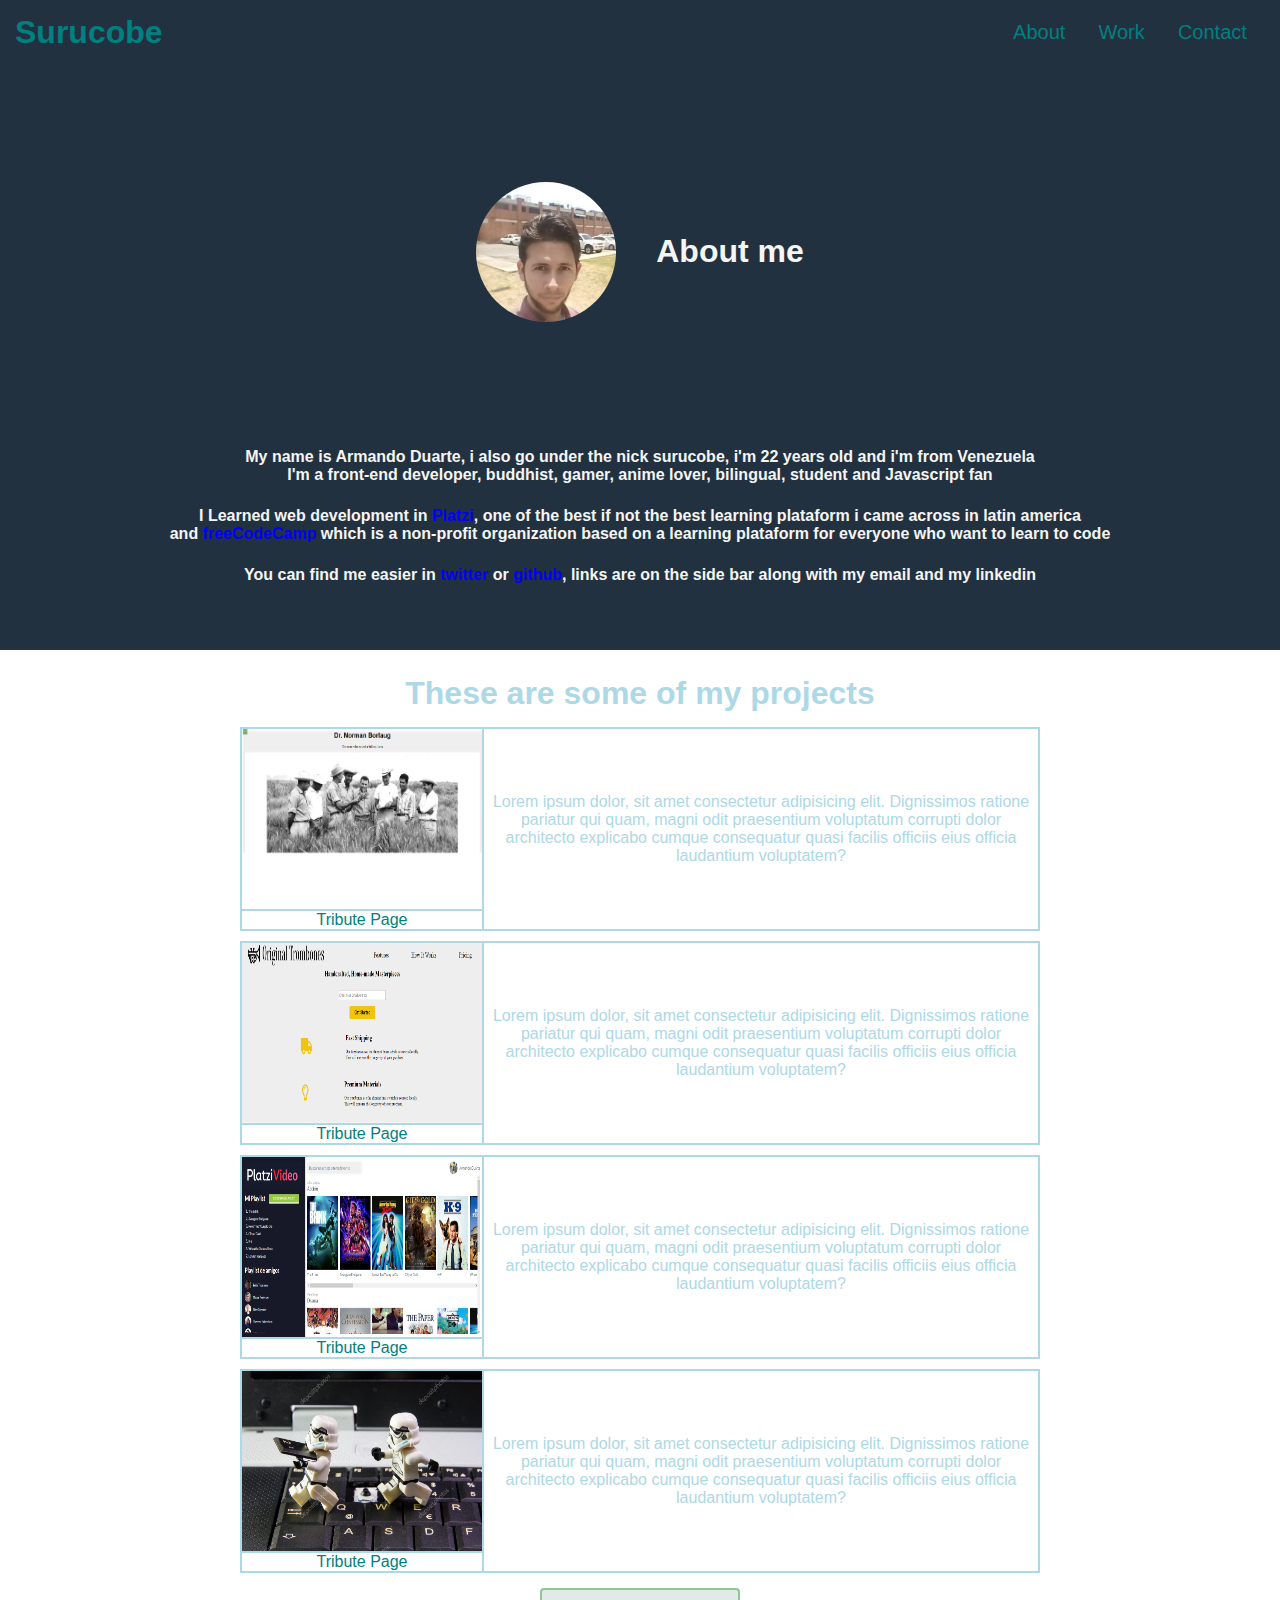
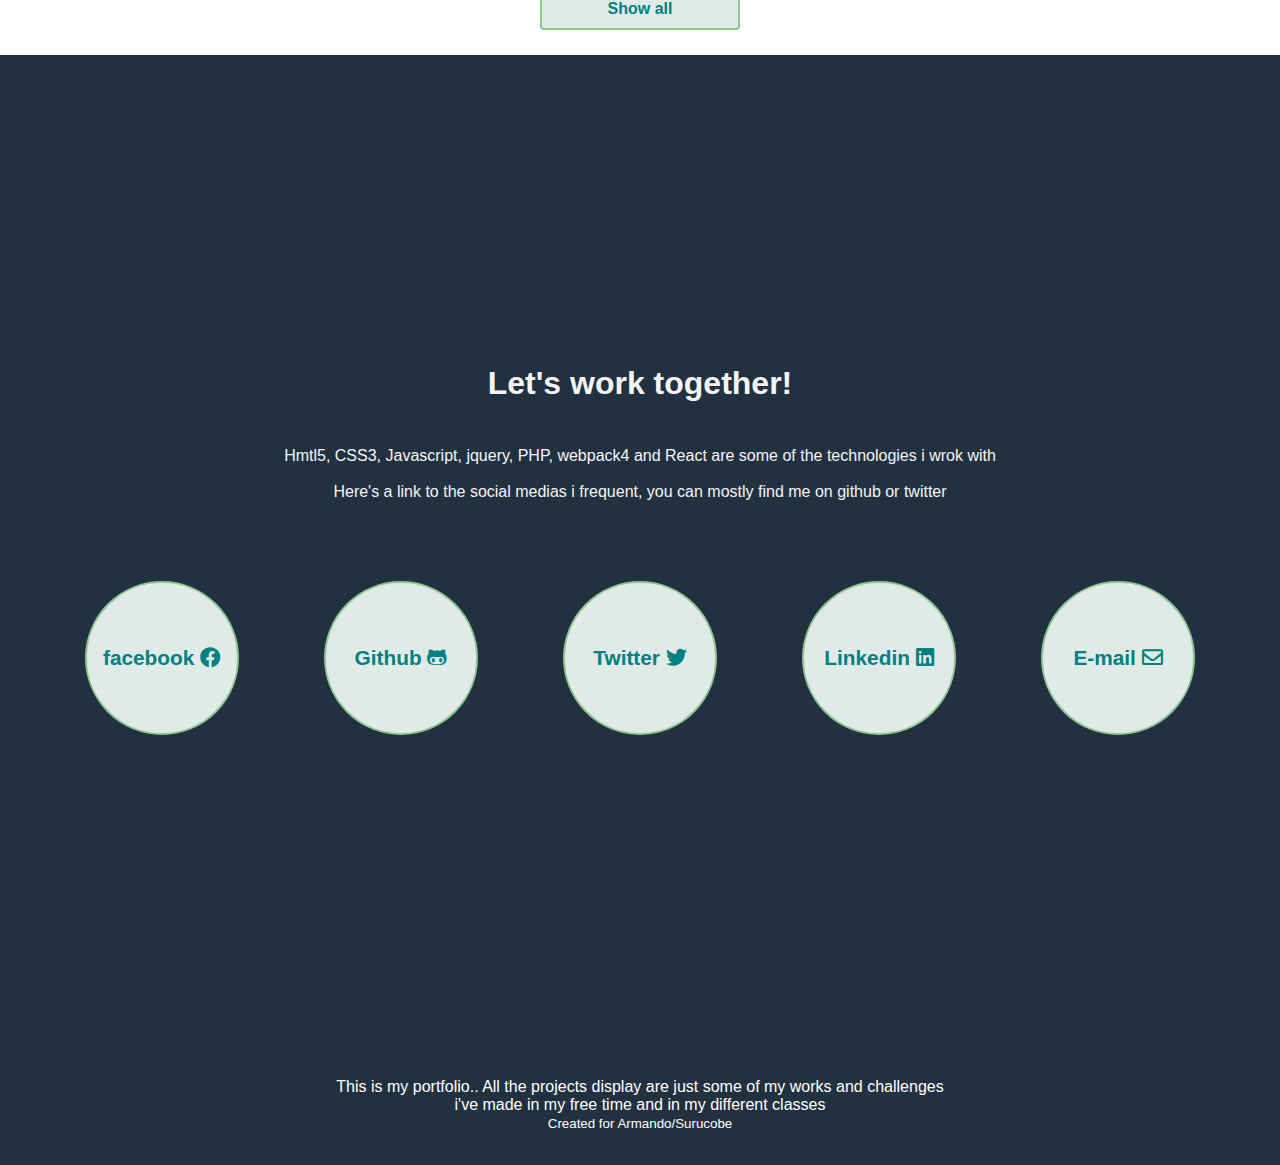
==== portfolio/index.html @ f514d103 "new changes" ====
<!DOCTYPE html>
<html lang="en">
<head>
  <meta charset="UTF-8">
  <link rel="icon" href="./pc.png">
  <meta name="viewport" content="width=device-width, initial-scale=1.0">
  <title>Surucobe Portfolio</title>
  <link rel="stylesheet" href="https://cdnjs.cloudflare.com/ajax/libs/font-awesome/5.11.2/css/all.min.css">
  <link rel="stylesheet" href="portfolio.css">
</head>
<body>
  <nav class="navbar">
    <h1 id="logo">Surucobe</h1>
    <ul>
      <a href="#welcome-section">
        <li>About</li>
      </a>
      <a href="#projects">
        <li>Work</li>
      </a>
      <a href="#profile">
        <li>Contact</li>
      </a>
    </ul>
  </nav>
  <section id="welcome-section" class="uno">
    <div class="absolute-container"></div>
      <div class="welcome-section_div">
        <img src="./foto.jpg" class="profile" alt="me">
        <h1>About me</h1>
      </div>
      <div>
        <p>
          My name is Armando Duarte, i also go under the nick surucobe, i'm 22 years old and i'm from Venezuela <br>
          I'm a front-end developer, buddhist, gamer, anime lover, bilingual, student and Javascript fan <br><br>
        </p>
        <p>
          I Learned web development in <a href="https://platzi.com/@Surucobe/" target="_blank">Platzi</a>, one of the best if
          not the best learning plataform i came across in latin america
          <br> and <a href="https://www.freecodecamp.org/surucobe">freeCodeCamp</a> which is a non-profit organization based on a
          learning plataform for everyone who want to learn to code<br><br>
        </p>
        <p>
          You can find me easier in <a href="https://twitter.com/Surucobe" target="_blank">twitter</a> or <a
            href="https://github.com/Surucobe">github</a>, links are on the side bar along with my email and my linkedin
        </p>
      </div>
    </div>
  </section>
  <section id="projects" class="dos">
    <div class="gallery-container">
      <h1>These are some of my projects</h1>
      <div class="project-gallery">
        <div class="project-tile">
          <a class="project-link" href="https://codepen.io/surucobe/full/NeMxQx" target="_blank">
            <img src="./tribute_page.png" class="project-pic">
            <div class="p-title">Tribute Page</div>          
          </img>
          </a>
          <div class="project-description">
            Lorem ipsum dolor, sit amet consectetur adipisicing elit. Dignissimos ratione pariatur qui quam, magni odit praesentium voluptatum corrupti dolor architecto explicabo cumque consequatur quasi facilis officiis eius officia laudantium voluptatem?
          </div>
        </div>
        <div class="project-tile">
          <a class="project-link" href="https://codepen.io/surucobe/full/OrMmyB" target="_blank">
            <img src="./landing.png" class="project-pic">
            <div class="p-title">Tribute Page</div>          
          </img>
          </a>
          <div class="project-description">
            Lorem ipsum dolor, sit amet consectetur adipisicing elit. Dignissimos ratione pariatur qui quam, magni odit praesentium voluptatum corrupti dolor architecto explicabo cumque consequatur quasi facilis officiis eius officia laudantium voluptatem?
          </div>
        </div>
        <div class="project-tile">
          <a class="project-link" href="https://codepen.io/surucobe/full/NeMxQx" target="_blank">
            <img src="./movie_page.png" class="project-pic">
            <div class="p-title">Tribute Page</div>          
          </img>
          </a>
          <div class="project-description">
            Lorem ipsum dolor, sit amet consectetur adipisicing elit. Dignissimos ratione pariatur qui quam, magni odit praesentium voluptatum corrupti dolor architecto explicabo cumque consequatur quasi facilis officiis eius officia laudantium voluptatem?
          </div>
        </div>
        <div class="project-tile">
          <a class="project-link" href="https://codepen.io/surucobe/full/NeMxQx" target="_blank">
            <img src="./stormtrooper.jpg" class="project-pic">
            <div class="p-title">Tribute Page</div>          
          </img>
          </a>
          <div class="project-description">
            Lorem ipsum dolor, sit amet consectetur adipisicing elit. Dignissimos ratione pariatur qui quam, magni odit praesentium voluptatum corrupti dolor architecto explicabo cumque consequatur quasi facilis officiis eius officia laudantium voluptatem?
          </div>
        </div>
      </div>
      <div class="button-container">
        <button class="button">
          <a href="https://codepen.io/dashboard/" target="_blank">
            Show all
          </a>
        </button>
      </div>
    </div>
  </section>
  <section id="profile" class="tres">
    <div class="absolute-container">
      <div class="tres-info">
        <h1>Let's work together!</h1>
        <p>
          Hmtl5, CSS3, Javascript, jquery, PHP, webpack4 and React are some of the technologies i wrok with<br><br>
          Here's a link to the social medias i frequent, you can mostly find me on github or twitter
        </p>
      </div>
      <div class="media_container">
        <a class="circle" href="https://www.facebook.com/armando.duarte.1401" target="_blank">
          facebook
          <i class="fab fa-facebook"></i>
        </a>
        <a class="circle" href="https://github.com" target="_blank">
        Github
        <i class="fab fa-github-alt"></i>
        </a>
        <a class="circle" href="https://twitter.com/Surucobe" target="_blank">
        Twitter
        <i class="fab fa-twitter"></i>
        </a>
        <a class="circle" href="https://www.linkedin.com/in/armando-duarte-140338160/" target="_blank">
        Linkedin
        <i class="fab fa-linkedin"></i>
        </a>
        <a class="circle" href="" target="_blank">
          E-mail
          <i class="far fa-envelope"></i>
        </a>
      </div>
    </div>
  </section>
  <footer class="foot">
    <p>This is my portfolio.. All the projects display are just some of my works and challenges<br>
      i've made in my free time and in my different classes<br>
      <small>Created for Armando/Surucobe</small></p>
  </footer>
</body>
<script src="./index.js"></script>
</html>
---- portfolio/portfolio.css ----
body{
  text-align: center;
  font-family: 'Open Sans', sans-serif;
}
*{
  margin: 0;
  padding: 0;
  scroll-behavior: smooth;
}

.absolute-container{
  height: auto;
}

.uno{
  background-color: #22313F;
  font-family: 'Open Sans', sans-serif;
  height: 650px;
  display: grid;
  align-items: center;
  color: whitesmoke;
}
.uno p{
  margin: 5px;
  font-weight: bold;
}
.uno a{
  text-decoration: none;
  color: blue;
}
.welcome-section_div{
  text-align: left;
  display: flex;
  align-items: center;
  justify-content: center;
}
.profile{
  width: 140px;
  height: 140px;
  border-radius: 50%;
  margin-right: 40px;
  object-fit: cover;
}
.welcome-section_div h1{
  /* color: #90C695; */
  color: whitesmoke;
}

.dos{
  height: auto;
  color: 	#ADD8E6;
  display: flex;
  justify-content: center;
}
.dos a{
  text-decoration: none;
  color: #008080;
}
.project-gallery{
  height: auto;
  display: grid;
  grid-row-gap: 10px;
}
.project-description{
  display: flex;
  align-items: center;
}
.gallery-container{
  width: 800px;
  display: grid;
  grid-row-gap: 15px;
  margin: 25px 0;
}
.button-container{
  display: flex;
  justify-content: center;
}
.button{
  width: 200px;
  height: 42px;
  font-size: 1em;
  border-radius: 4px;
  border: 2px solid #90C695;
  background: #e0ebe8;
  color: #008080;
  cursor: pointer;
  display: block;
  font-weight: bold;
}
.project-tile{
  border: 2px solid lightblue;
  display: flex;
  overflow: hidden;
}
.project-pic{
  width: 240px;
  height: 180px;
  border-bottom: 2px solid lightblue;
  border-right: 2px solid lightblue;
}
.p-title{
  width: 240px;
  border-right: 2px solid lightblue;
}
.project-link{
  display: flex;
  flex-direction: column;
}

.tres{
  min-height: 110vh;
  background-color: #22313F;
  color: whitesmoke;
  display: grid;
  align-items: center;
  grid-template-columns: 1fr;
}
.tres-info{
  display: grid;
  align-items: center;
  grid-row-gap: 45px;
}
.media_container{
  margin-top: 80px;
  display: flex;
  justify-content: space-evenly;
  align-items: center;
}

.navbar{
  position:fixed;
  background-color: #22313F;
  display: flex;
  justify-content: space-between;
  align-items: center;
  width: 100%;
  height: 65px;
  top: 0;
  left: 0;
  font-size: 16px;
}
.navbar h1{
  color: #008080;
  margin-left: 15px;
}
.navbar ul{
  list-style: none;
  display: flex;
  justify-self: flex-end;
  justify-content: space-evenly;
  width: 300px;
  font-size: 20px;
}
.navbar a{
  color: #008080;
  text-decoration: none;
}

a:hover {
  color: green;
}
.circle{
  border: 2px solid #90C695;
  border-radius: 50%;
  width: 150px;
  height: 150px;
  line-height: 150px;
  font-size: 1.3em;
  font-weight: bold;
  background: #e0ebe8;
  color: #008080;
  text-decoration: none;
  position: relative;
}
.circle:hover{
  transform: scale(1.1);
  transition: 0.09s;
}
.circle:active{
  transform: scale(0.8);
  transition: 0.09s;
}

.foot{
  display: flex;
  align-items: center;
  justify-content: center;
  height: 120px;
  color: white;
  background: #22313F;
}
/* .project-pic{
  width: 100%;
  height: 80%;
} */
/* .p-title{
  font-weight: bold;
  padding: 5px;
  color: #008080;
} */

@media screen and (max-width: 1023px){

}

@media screen and (max-width: 767px){

}

@media screen and (max-width: 480px){
  .dos{
    height: auto;
  }
  .project-gallery{
    grid-row-gap: 15px;
  }
  .media_container{
    flex-wrap: wrap;
  }
}

@media screen and (max-width: 320px){

}
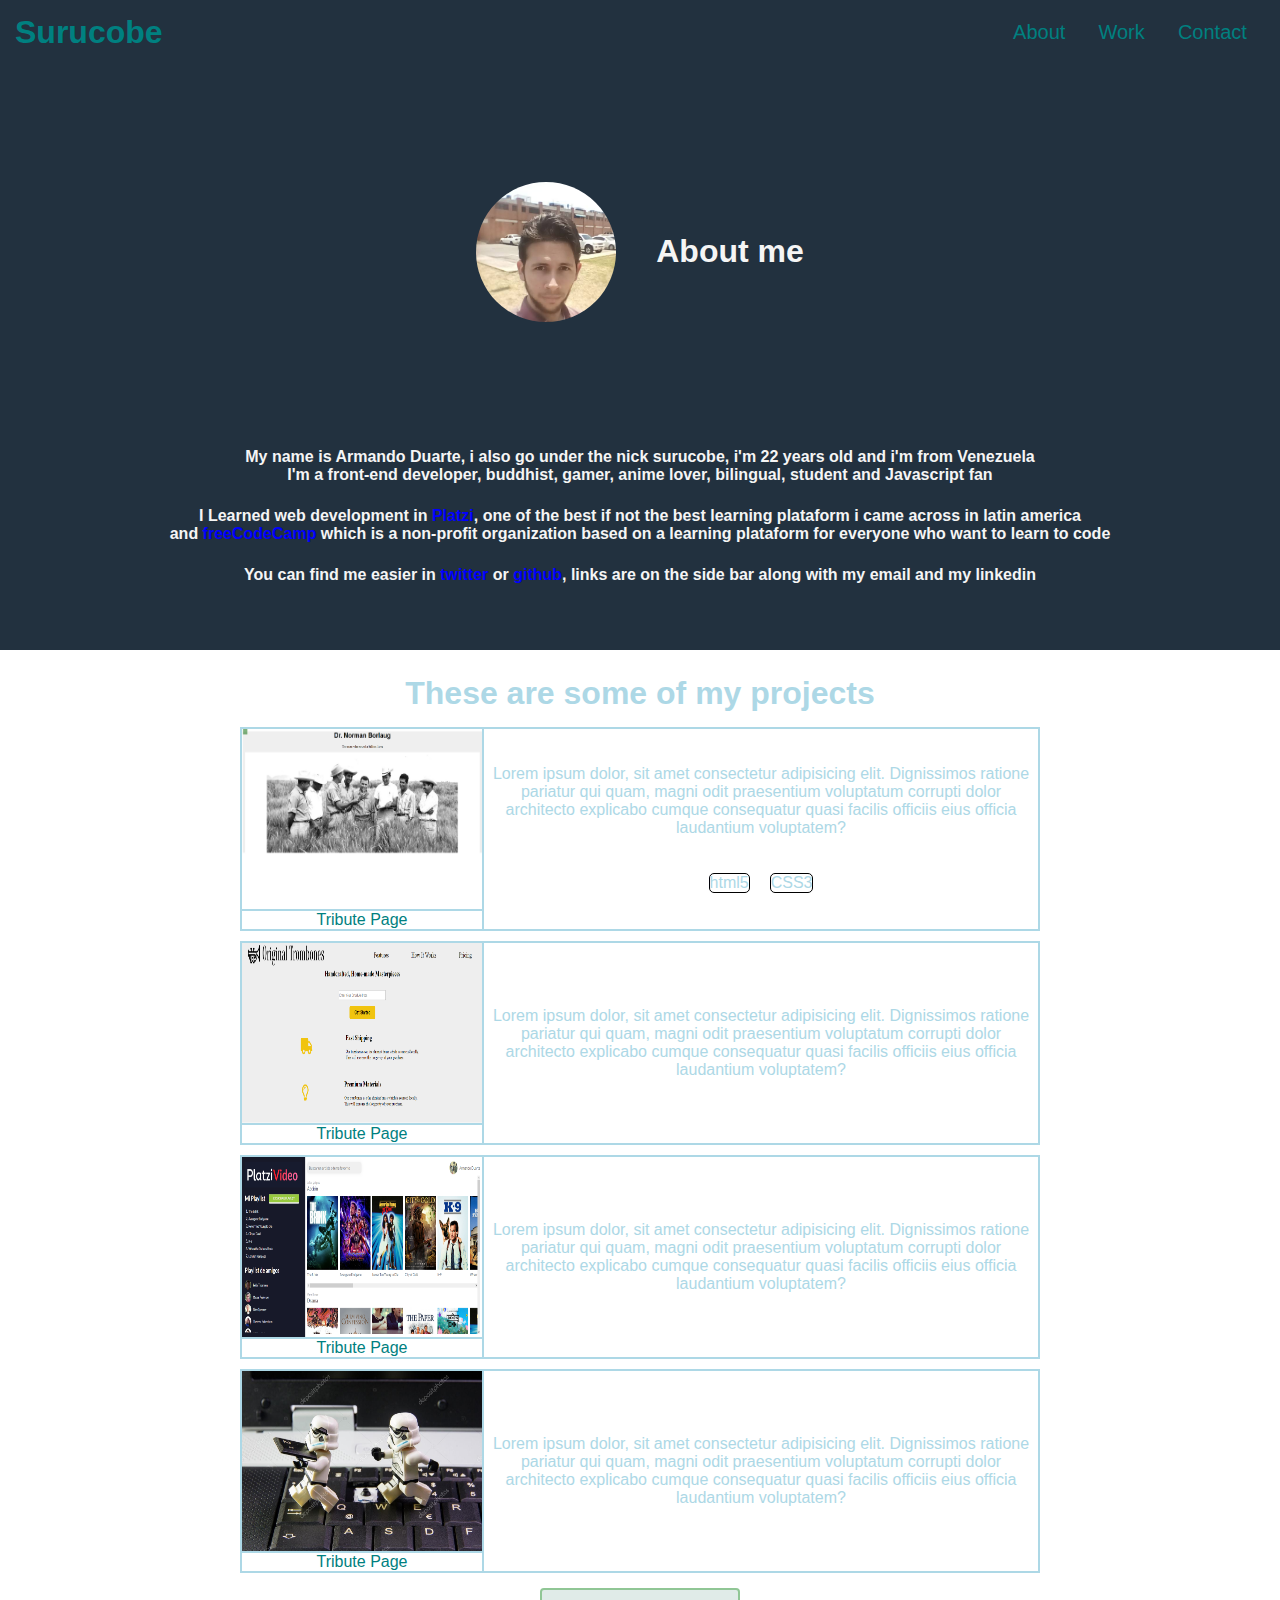
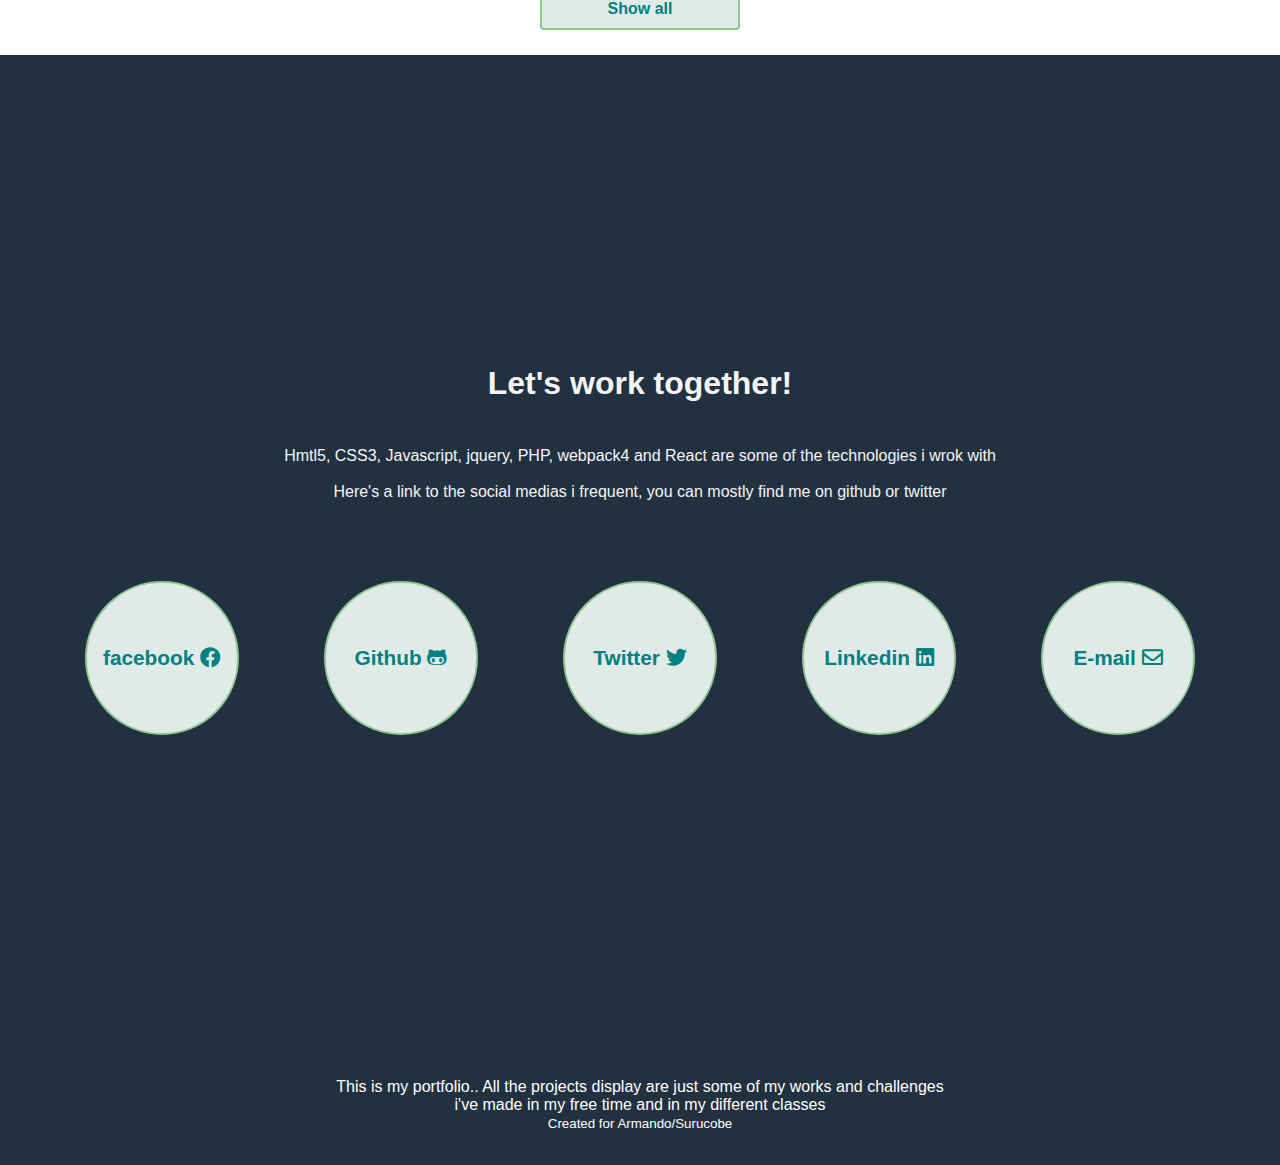
==== commit 3196d467: "move everything and started new things" ====
--- a/portfolio/index.html
+++ b/portfolio/index.html
@@ -26,7 +26,7 @@
   <section id="welcome-section" class="uno">
     <div class="absolute-container"></div>
       <div class="welcome-section_div">
-        <img src="./foto.jpg" class="profile" alt="me">
+        <img src="./images/foto.jpg" class="profile" alt="me">
         <h1>About me</h1>
       </div>
       <div>
@@ -53,17 +53,20 @@
       <div class="project-gallery">
         <div class="project-tile">
           <a class="project-link" href="https://codepen.io/surucobe/full/NeMxQx" target="_blank">
-            <img src="./tribute_page.png" class="project-pic">
+            <img src="./images/tribute_page.png" class="project-pic">
             <div class="p-title">Tribute Page</div>          
           </img>
           </a>
           <div class="project-description">
             Lorem ipsum dolor, sit amet consectetur adipisicing elit. Dignissimos ratione pariatur qui quam, magni odit praesentium voluptatum corrupti dolor architecto explicabo cumque consequatur quasi facilis officiis eius officia laudantium voluptatem?
+            <div class="project-description-techs">
+              <span>html5</span> <span>CSS3</span>
+            </div>
           </div>
         </div>
         <div class="project-tile">
           <a class="project-link" href="https://codepen.io/surucobe/full/OrMmyB" target="_blank">
-            <img src="./landing.png" class="project-pic">
+            <img src="./images/landing.png" class="project-pic">
             <div class="p-title">Tribute Page</div>          
           </img>
           </a>
@@ -73,7 +76,7 @@
         </div>
         <div class="project-tile">
           <a class="project-link" href="https://codepen.io/surucobe/full/NeMxQx" target="_blank">
-            <img src="./movie_page.png" class="project-pic">
+            <img src="./images/movie_page.png" class="project-pic">
             <div class="p-title">Tribute Page</div>          
           </img>
           </a>
@@ -83,7 +86,7 @@
         </div>
         <div class="project-tile">
           <a class="project-link" href="https://codepen.io/surucobe/full/NeMxQx" target="_blank">
-            <img src="./stormtrooper.jpg" class="project-pic">
+            <img src="./images/stormtrooper.jpg" class="project-pic">
             <div class="p-title">Tribute Page</div>          
           </img>
           </a>
--- a/portfolio/portfolio.css
+++ b/portfolio/portfolio.css
@@ -63,7 +63,17 @@
 }
 .project-description{
   display: flex;
-  align-items: center;
+  flex-direction: column;
+  justify-content: space-evenly;
+}
+.project-description-techs{
+  display: flex;
+  justify-content: center;
+}
+.project-description-techs span{
+  border: 1px solid black;
+  border-radius: 5px;
+  margin: 0 10px;
 }
 .gallery-container{
   width: 800px;
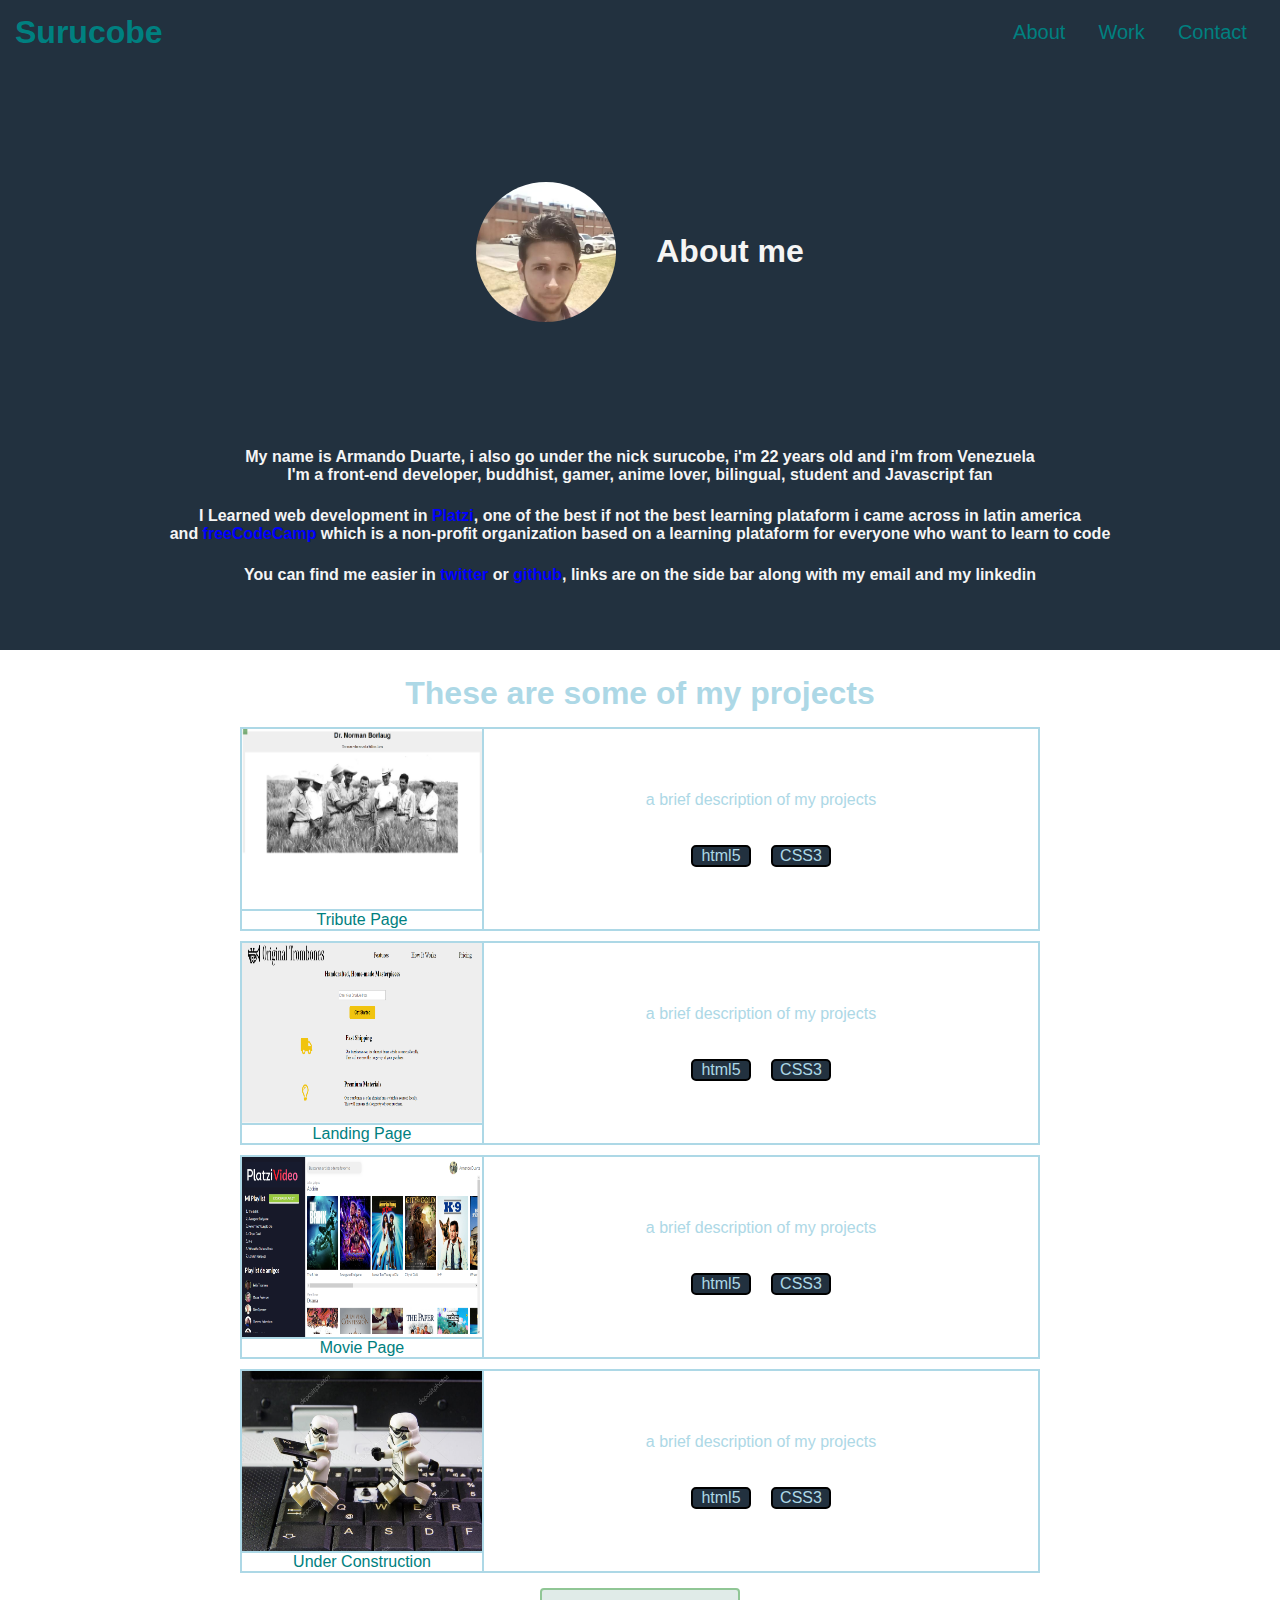
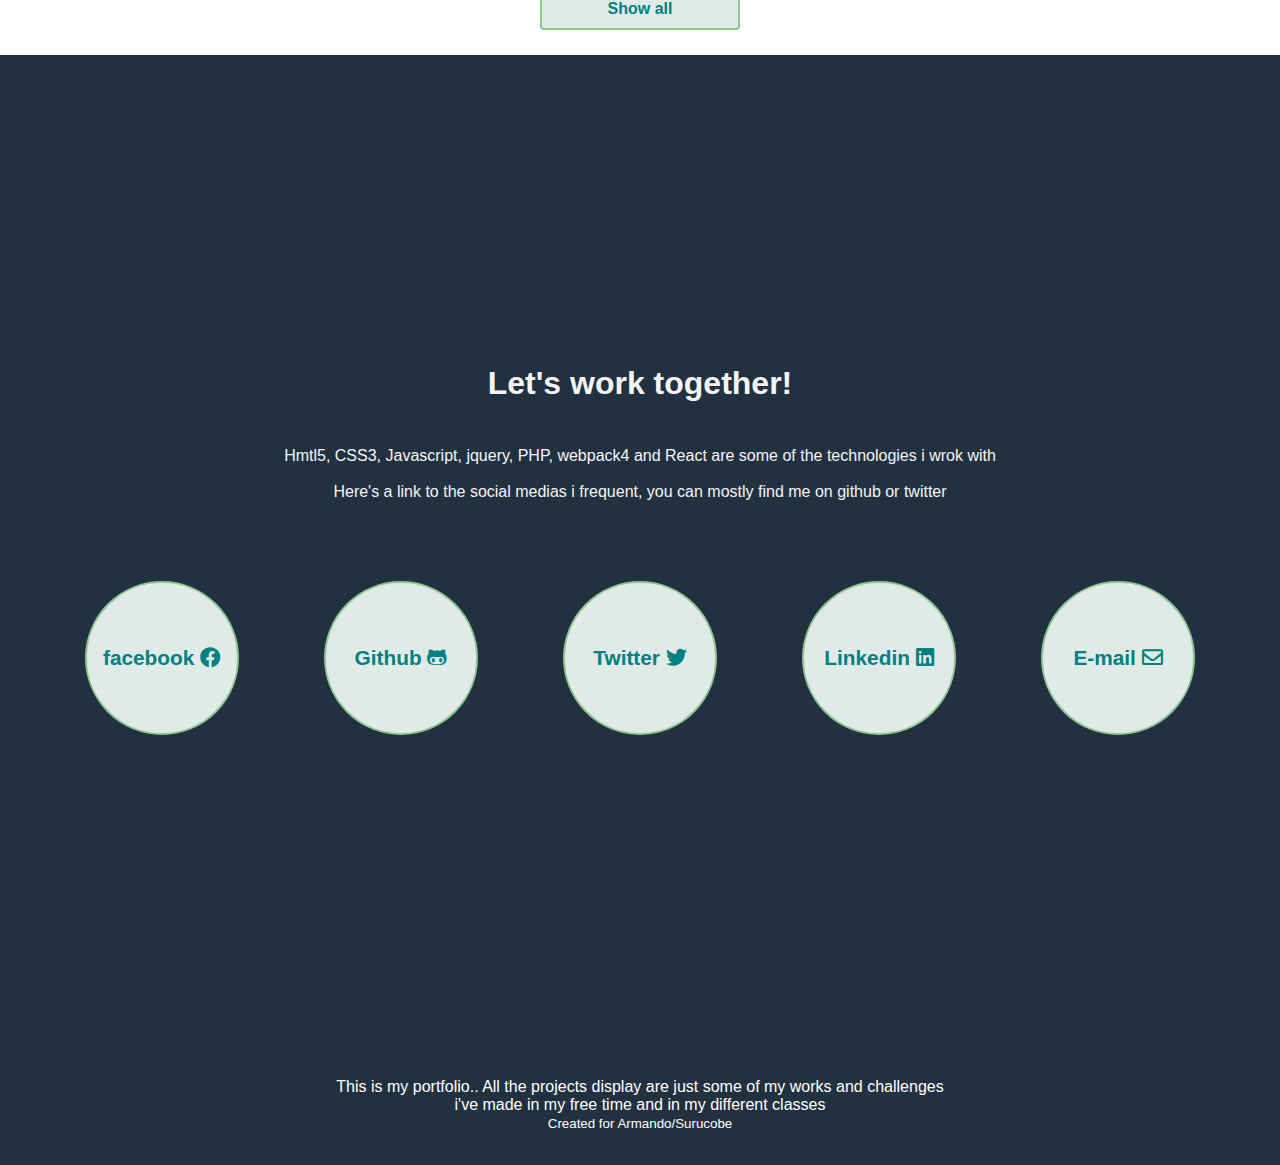
==== commit cd5d0ba1: "template y project por separados" ====
--- a/portfolio/index.html
+++ b/portfolio/index.html
@@ -2,7 +2,7 @@
 <html lang="en">
 <head>
   <meta charset="UTF-8">
-  <link rel="icon" href="./pc.png">
+  <link rel="icon" href="./images/pc.png">
   <meta name="viewport" content="width=device-width, initial-scale=1.0">
   <title>Surucobe Portfolio</title>
   <link rel="stylesheet" href="https://cdnjs.cloudflare.com/ajax/libs/font-awesome/5.11.2/css/all.min.css">
@@ -50,50 +50,8 @@
   <section id="projects" class="dos">
     <div class="gallery-container">
       <h1>These are some of my projects</h1>
-      <div class="project-gallery">
-        <div class="project-tile">
-          <a class="project-link" href="https://codepen.io/surucobe/full/NeMxQx" target="_blank">
-            <img src="./images/tribute_page.png" class="project-pic">
-            <div class="p-title">Tribute Page</div>          
-          </img>
-          </a>
-          <div class="project-description">
-            Lorem ipsum dolor, sit amet consectetur adipisicing elit. Dignissimos ratione pariatur qui quam, magni odit praesentium voluptatum corrupti dolor architecto explicabo cumque consequatur quasi facilis officiis eius officia laudantium voluptatem?
-            <div class="project-description-techs">
-              <span>html5</span> <span>CSS3</span>
-            </div>
-          </div>
-        </div>
-        <div class="project-tile">
-          <a class="project-link" href="https://codepen.io/surucobe/full/OrMmyB" target="_blank">
-            <img src="./images/landing.png" class="project-pic">
-            <div class="p-title">Tribute Page</div>          
-          </img>
-          </a>
-          <div class="project-description">
-            Lorem ipsum dolor, sit amet consectetur adipisicing elit. Dignissimos ratione pariatur qui quam, magni odit praesentium voluptatum corrupti dolor architecto explicabo cumque consequatur quasi facilis officiis eius officia laudantium voluptatem?
-          </div>
-        </div>
-        <div class="project-tile">
-          <a class="project-link" href="https://codepen.io/surucobe/full/NeMxQx" target="_blank">
-            <img src="./images/movie_page.png" class="project-pic">
-            <div class="p-title">Tribute Page</div>          
-          </img>
-          </a>
-          <div class="project-description">
-            Lorem ipsum dolor, sit amet consectetur adipisicing elit. Dignissimos ratione pariatur qui quam, magni odit praesentium voluptatum corrupti dolor architecto explicabo cumque consequatur quasi facilis officiis eius officia laudantium voluptatem?
-          </div>
-        </div>
-        <div class="project-tile">
-          <a class="project-link" href="https://codepen.io/surucobe/full/NeMxQx" target="_blank">
-            <img src="./images/stormtrooper.jpg" class="project-pic">
-            <div class="p-title">Tribute Page</div>          
-          </img>
-          </a>
-          <div class="project-description">
-            Lorem ipsum dolor, sit amet consectetur adipisicing elit. Dignissimos ratione pariatur qui quam, magni odit praesentium voluptatum corrupti dolor architecto explicabo cumque consequatur quasi facilis officiis eius officia laudantium voluptatem?
-          </div>
-        </div>
+      <div class="project-gallery" id="gallery">
+        <!-- Projects -->
       </div>
       <div class="button-container">
         <button class="button">
@@ -143,5 +101,5 @@
       <small>Created for Armando/Surucobe</small></p>
   </footer>
 </body>
-<script src="./index.js"></script>
+<script type="module" src="./index.js"></script>
 </html>--- a/portfolio/portfolio.css
+++ b/portfolio/portfolio.css
@@ -62,6 +62,14 @@
   grid-row-gap: 10px;
 }
 .project-description{
+  width: 100%;
+  display: flex;
+  justify-content: space-evenly;
+  align-items: center;
+}
+.project-description_wrapper{
+  height: 75%;
+  width: auto;
   display: flex;
   flex-direction: column;
   justify-content: space-evenly;
@@ -71,7 +79,9 @@
   justify-content: center;
 }
 .project-description-techs span{
-  border: 1px solid black;
+  border: 2px solid #000;
+  background-color: #22313F;
+  width: 3.5em;
   border-radius: 5px;
   margin: 0 10px;
 }
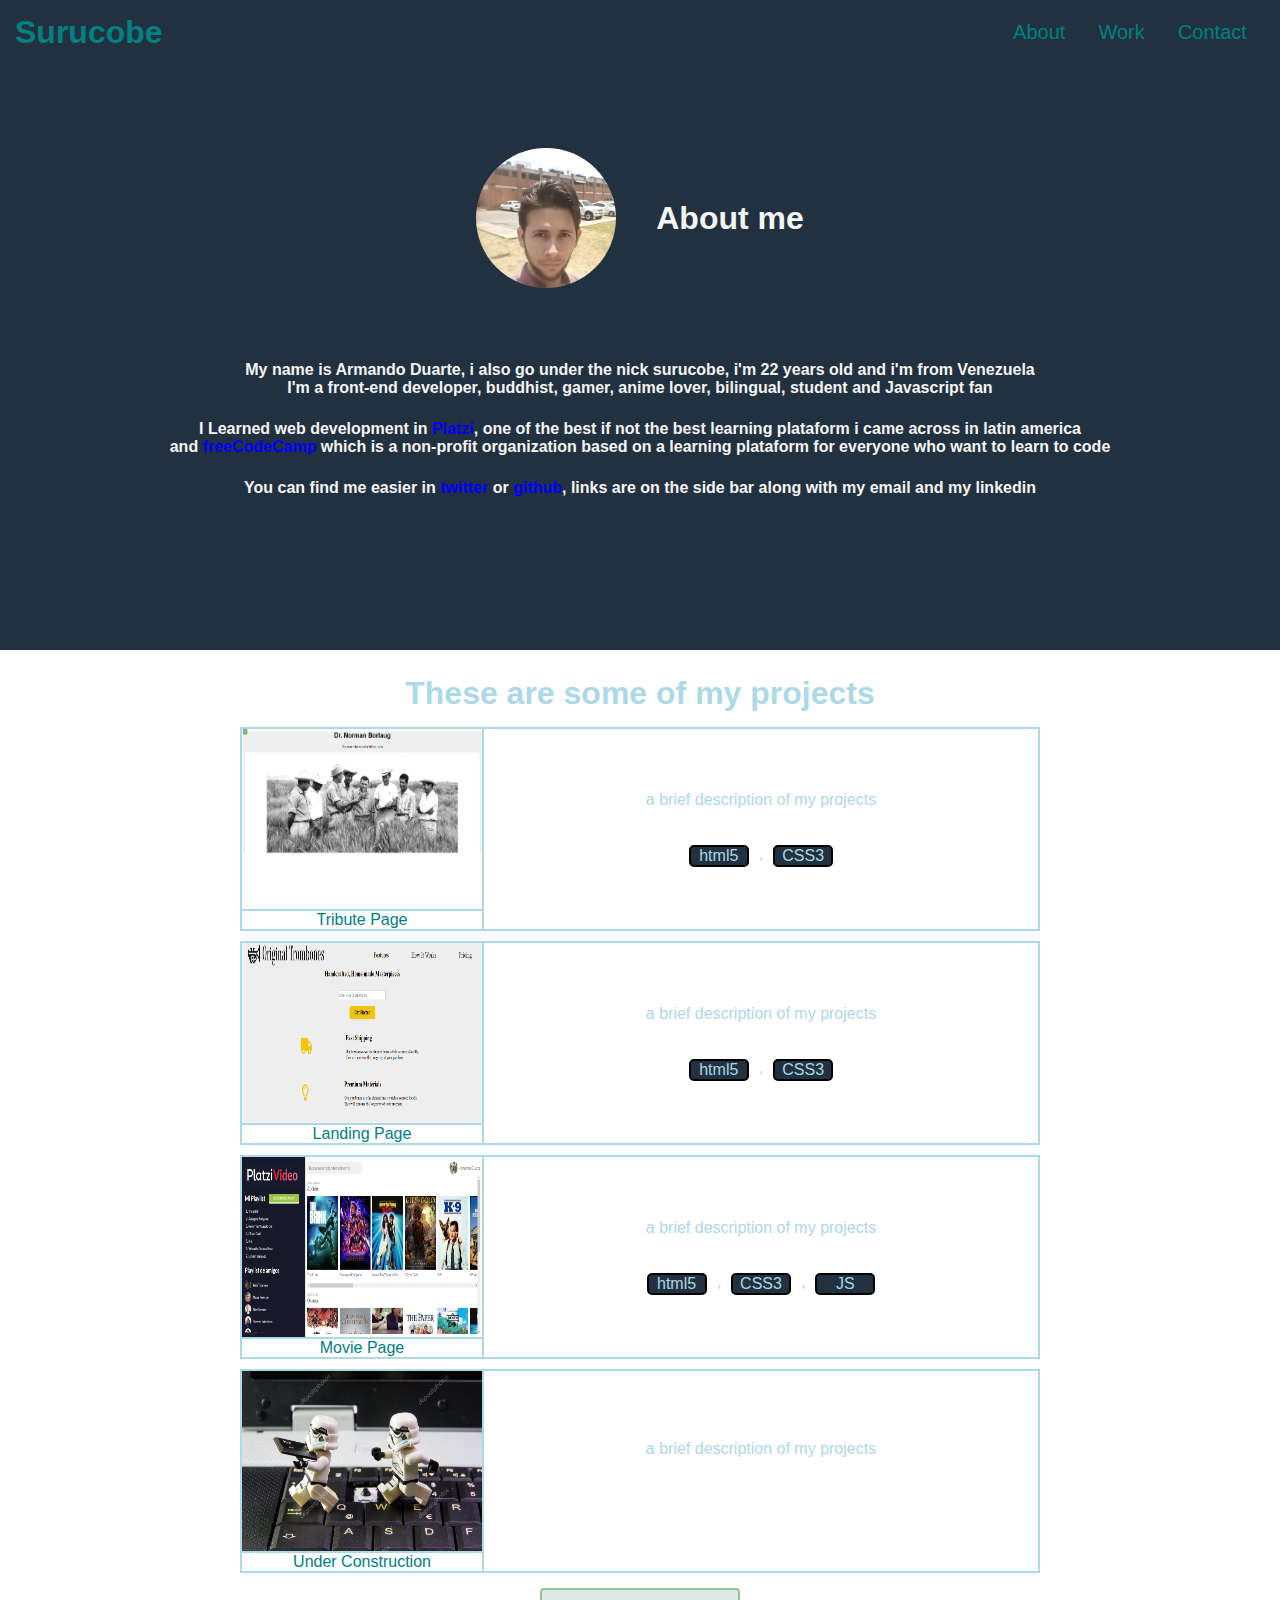
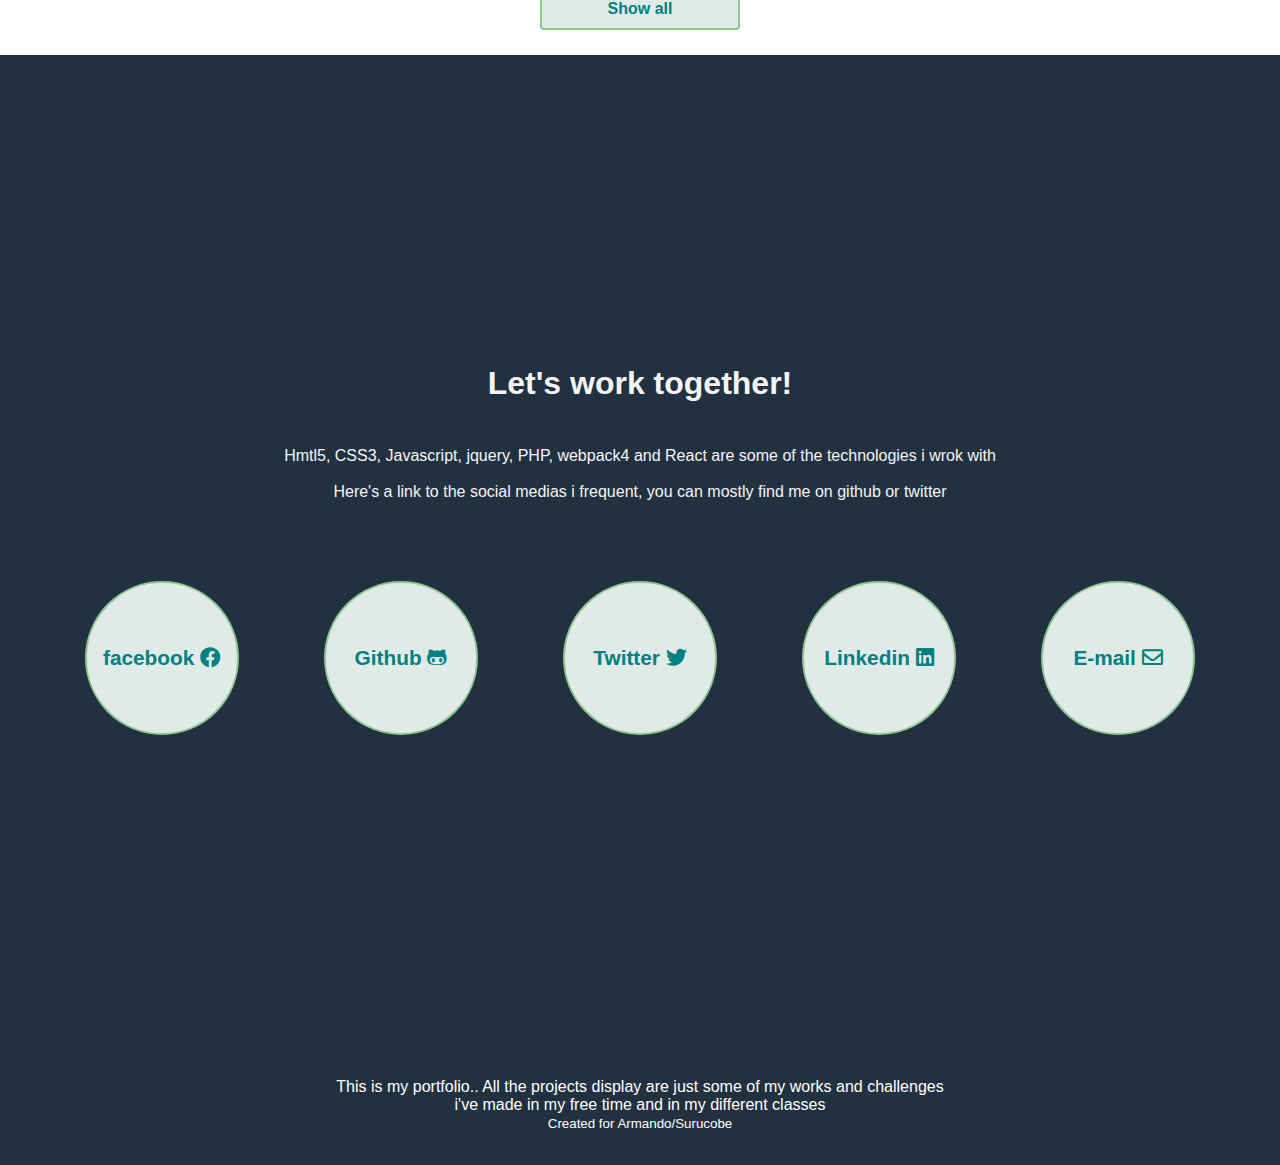
==== commit 2aacf4ed: "more dinamic!" ====
--- a/portfolio/index.html
+++ b/portfolio/index.html
@@ -24,27 +24,8 @@
     </ul>
   </nav>
   <section id="welcome-section" class="uno">
-    <div class="absolute-container"></div>
-      <div class="welcome-section_div">
-        <img src="./images/foto.jpg" class="profile" alt="me">
-        <h1>About me</h1>
-      </div>
-      <div>
-        <p>
-          My name is Armando Duarte, i also go under the nick surucobe, i'm 22 years old and i'm from Venezuela <br>
-          I'm a front-end developer, buddhist, gamer, anime lover, bilingual, student and Javascript fan <br><br>
-        </p>
-        <p>
-          I Learned web development in <a href="https://platzi.com/@Surucobe/" target="_blank">Platzi</a>, one of the best if
-          not the best learning plataform i came across in latin america
-          <br> and <a href="https://www.freecodecamp.org/surucobe">freeCodeCamp</a> which is a non-profit organization based on a
-          learning plataform for everyone who want to learn to code<br><br>
-        </p>
-        <p>
-          You can find me easier in <a href="https://twitter.com/Surucobe" target="_blank">twitter</a> or <a
-            href="https://github.com/Surucobe">github</a>, links are on the side bar along with my email and my linkedin
-        </p>
-      </div>
+    <div class="welcome-wrapper-div" id="welcome">
+        <!--At this point i just wannause javascript-->
     </div>
   </section>
   <section id="projects" class="dos">
--- a/portfolio/portfolio.css
+++ b/portfolio/portfolio.css
@@ -33,6 +33,15 @@
   display: flex;
   align-items: center;
   justify-content: center;
+}
+.welcome-wrapper-div{
+  height: 75%;
+}
+.welcome-wrapper{
+  height: 100%;
+  display: flex;
+  flex-direction: column;
+  justify-content: space-evenly;
 }
 .profile{
   width: 140px;
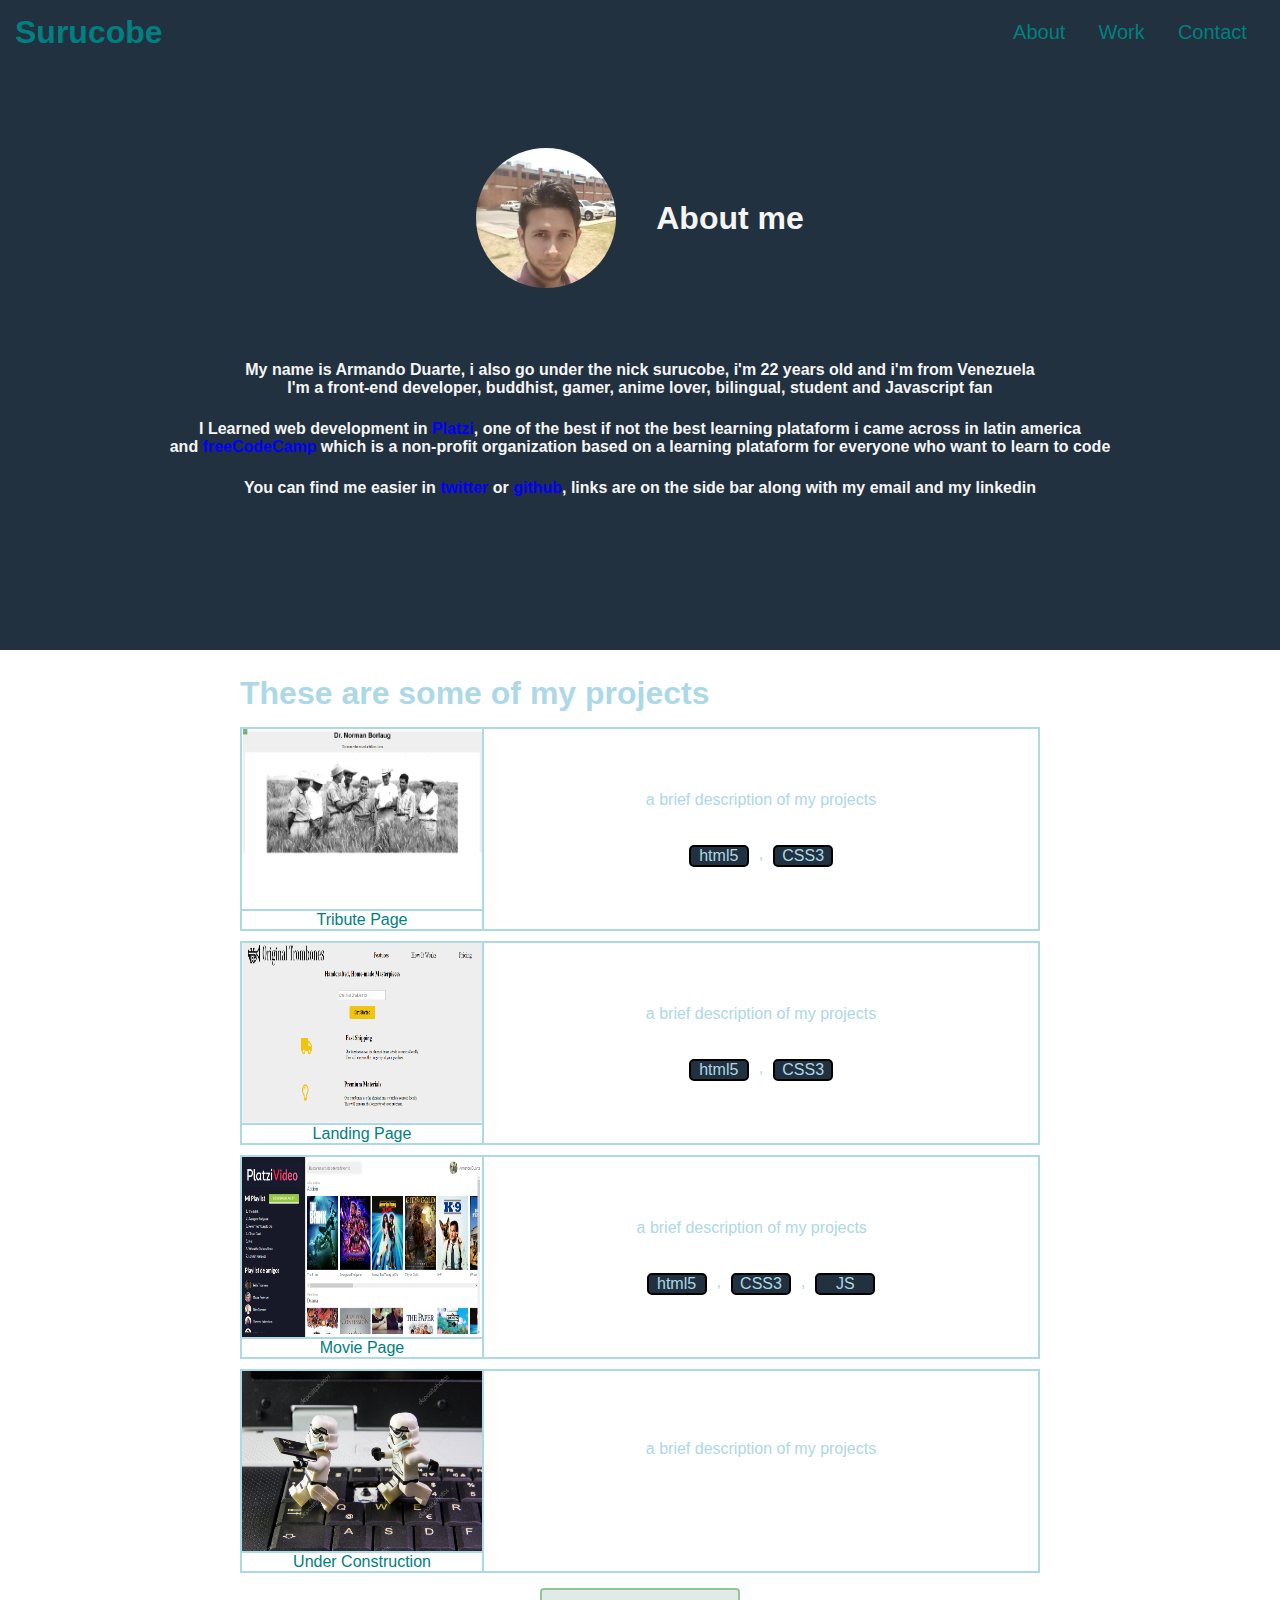
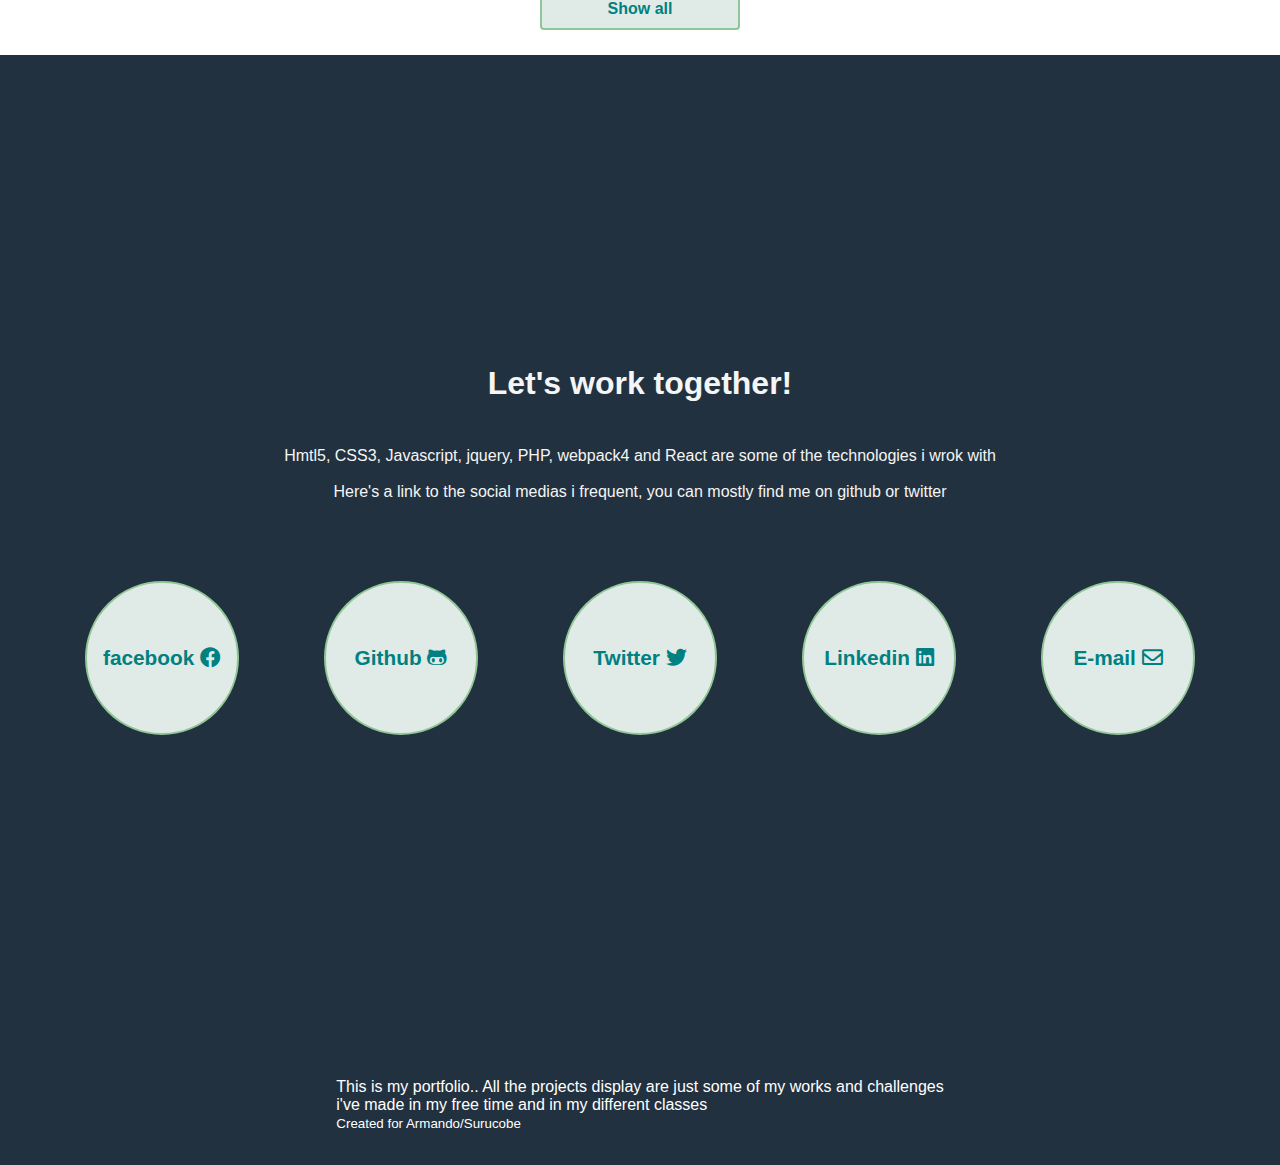
==== commit af8a44cd: "considerating changes" ====
--- a/portfolio/index.html
+++ b/portfolio/index.html
@@ -24,8 +24,8 @@
     </ul>
   </nav>
   <section id="welcome-section" class="uno">
+    <!-- At this point i just wanna use javascript -->
     <div class="welcome-wrapper-div" id="welcome">
-        <!--At this point i just wannause javascript-->
     </div>
   </section>
   <section id="projects" class="dos">
@@ -83,4 +83,15 @@
   </footer>
 </body>
 <script type="module" src="./index.js"></script>
-</html>+</html>
+<!-- <div class="tech-list">
+    <ul>
+      <h3>Techs</h3>
+      <li>html5</li>
+      <li>CSS3</li>
+      <li>Javascript</li>
+      <li>PHP</li>
+      <li>JQuery</li>
+      <li>Webpack</li>
+    </ul>
+  </div> -->--- a/portfolio/portfolio.css
+++ b/portfolio/portfolio.css
@@ -1,5 +1,4 @@
 body{
-  text-align: center;
   font-family: 'Open Sans', sans-serif;
 }
 *{
@@ -42,6 +41,7 @@
   display: flex;
   flex-direction: column;
   justify-content: space-evenly;
+  text-align: center;
 }
 .profile{
   width: 140px;
@@ -51,7 +51,6 @@
   object-fit: cover;
 }
 .welcome-section_div h1{
-  /* color: #90C695; */
   color: whitesmoke;
 }
 
@@ -93,6 +92,7 @@
   width: 3.5em;
   border-radius: 5px;
   margin: 0 10px;
+  text-align: center;
 }
 .gallery-container{
   width: 800px;
@@ -128,6 +128,7 @@
   border-right: 2px solid lightblue;
 }
 .p-title{
+  text-align: center;
   width: 240px;
   border-right: 2px solid lightblue;
 }
@@ -140,6 +141,7 @@
   min-height: 110vh;
   background-color: #22313F;
   color: whitesmoke;
+  text-align: center;
   display: grid;
   align-items: center;
   grid-template-columns: 1fr;
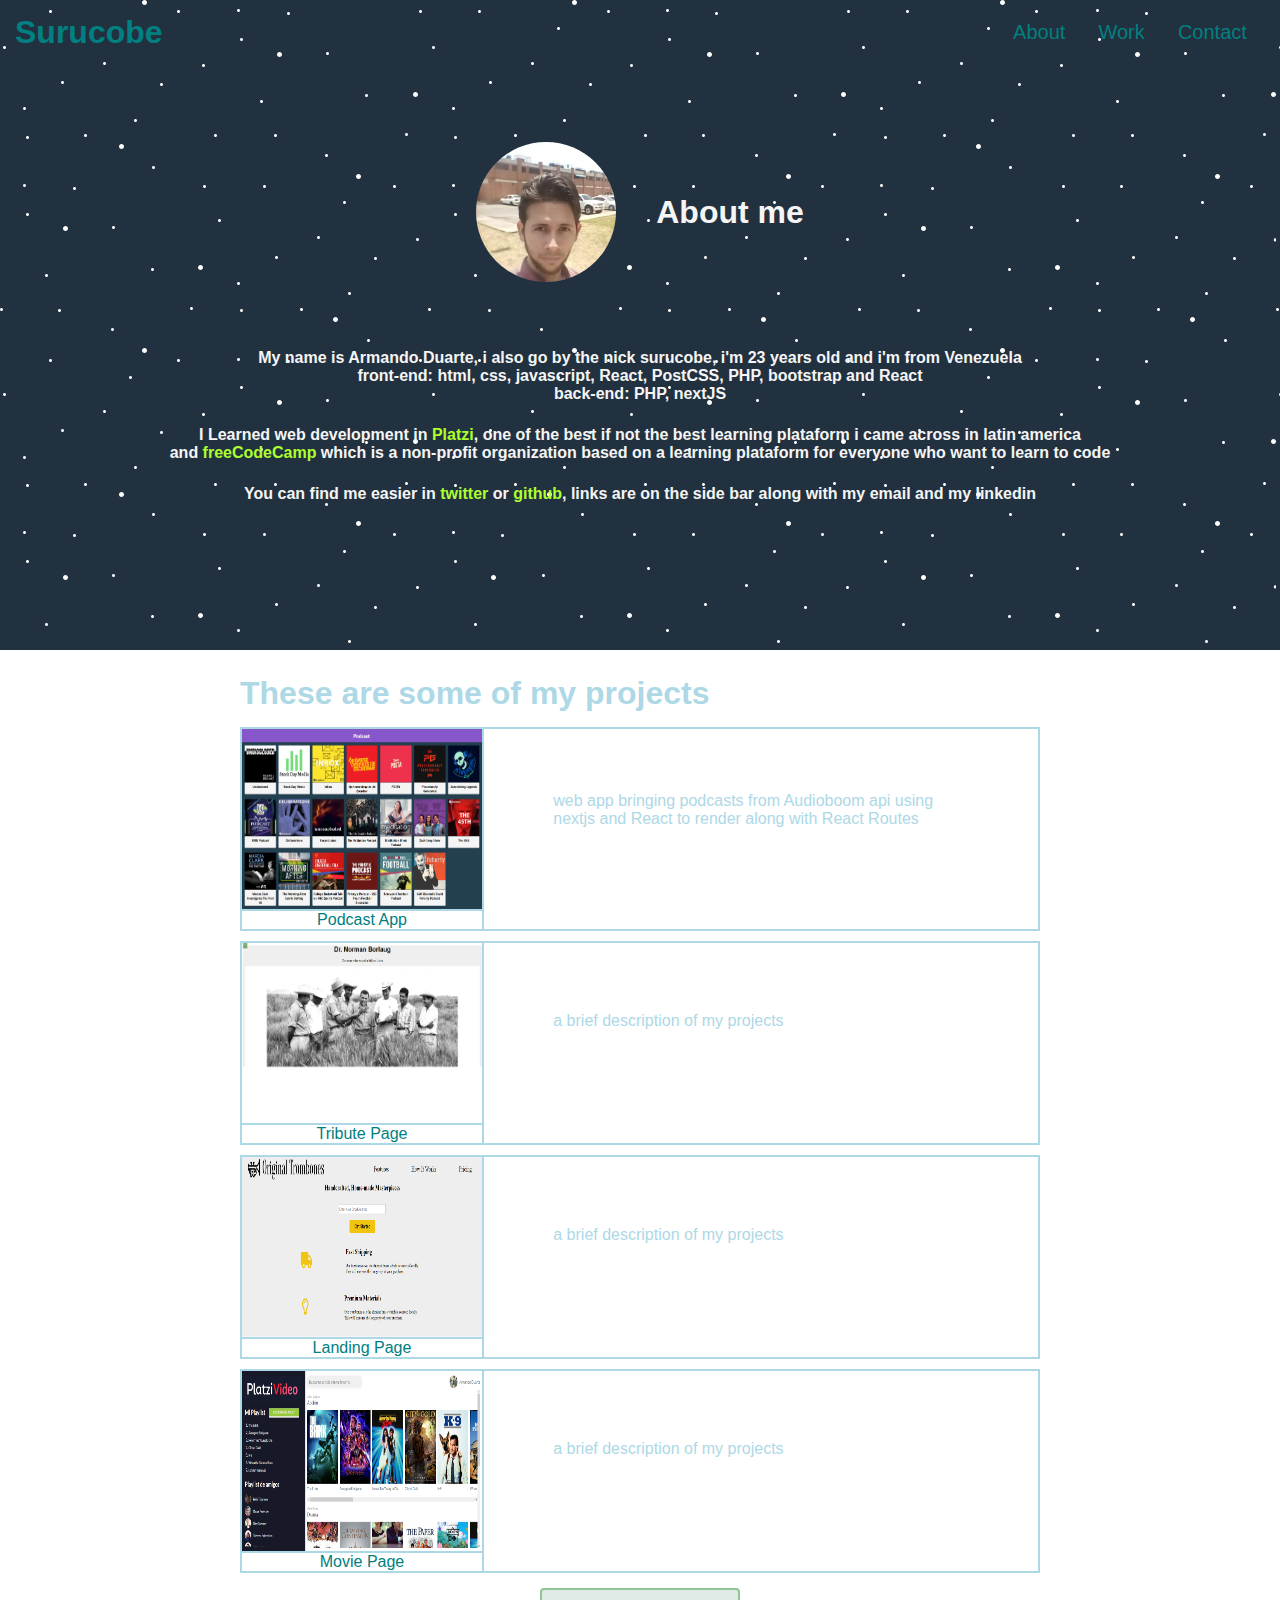
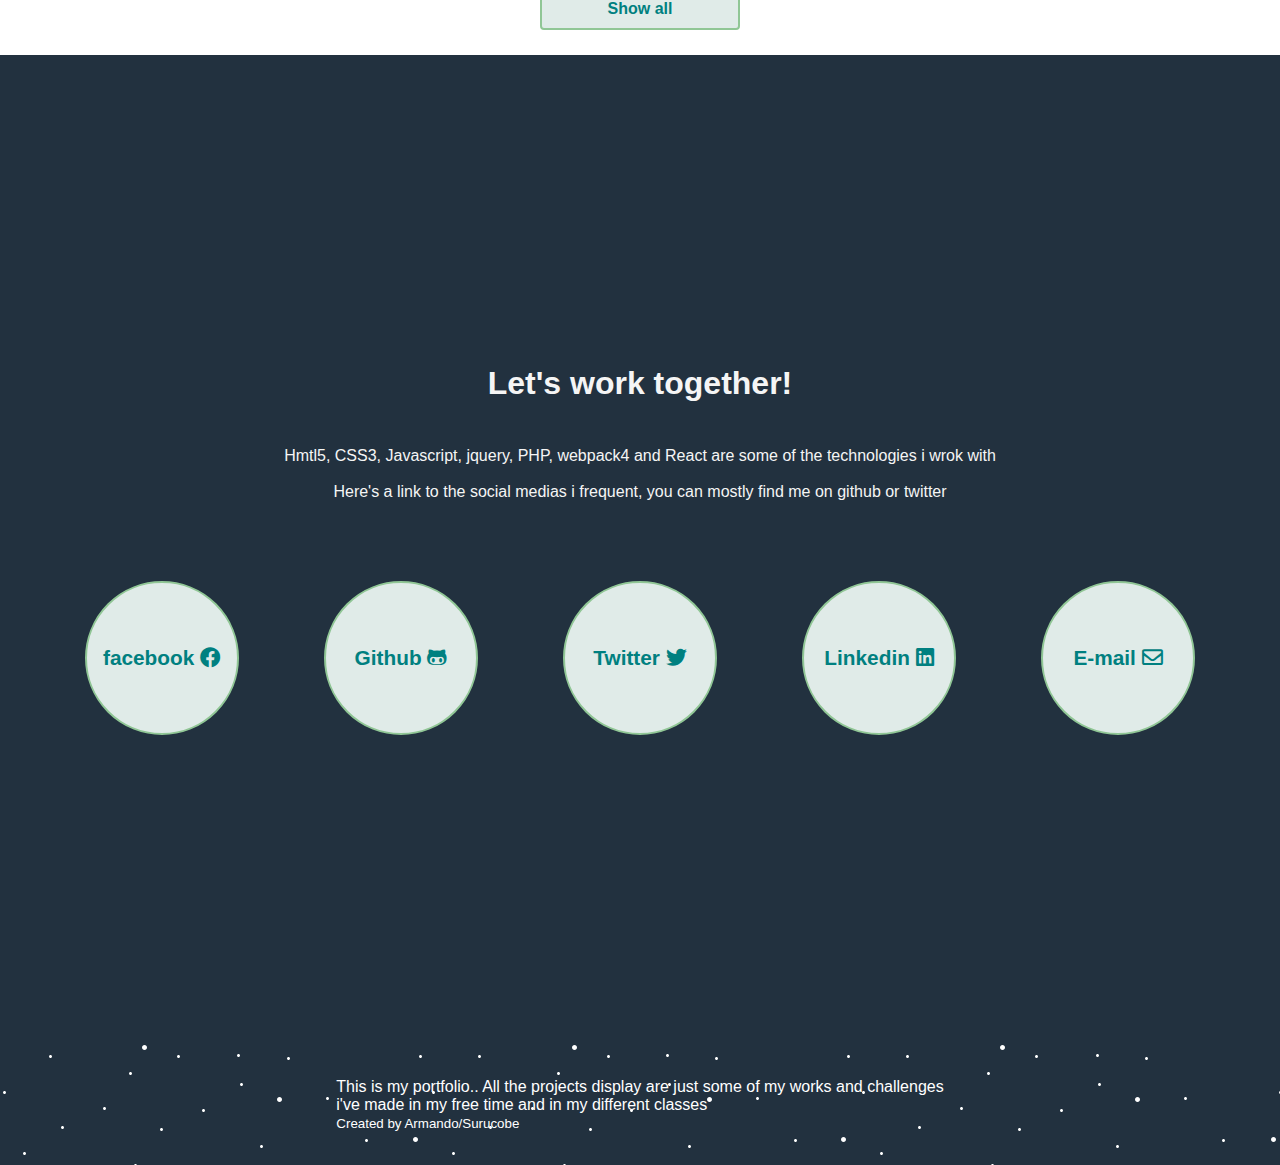
==== commit 48544584: "added new project" ====
--- a/portfolio/index.html
+++ b/portfolio/index.html
@@ -1,97 +1,101 @@
-<!DOCTYPE html>
-<html lang="en">
-<head>
-  <meta charset="UTF-8">
-  <link rel="icon" href="./images/pc.png">
-  <meta name="viewport" content="width=device-width, initial-scale=1.0">
-  <title>Surucobe Portfolio</title>
-  <link rel="stylesheet" href="https://cdnjs.cloudflare.com/ajax/libs/font-awesome/5.11.2/css/all.min.css">
-  <link rel="stylesheet" href="portfolio.css">
-</head>
-<body>
-  <nav class="navbar">
-    <h1 id="logo">Surucobe</h1>
-    <ul>
-      <a href="#welcome-section">
-        <li>About</li>
-      </a>
-      <a href="#projects">
-        <li>Work</li>
-      </a>
-      <a href="#profile">
-        <li>Contact</li>
-      </a>
-    </ul>
-  </nav>
-  <section id="welcome-section" class="uno">
-    <!-- At this point i just wanna use javascript -->
-    <div class="welcome-wrapper-div" id="welcome">
-    </div>
-  </section>
-  <section id="projects" class="dos">
-    <div class="gallery-container">
-      <h1>These are some of my projects</h1>
-      <div class="project-gallery" id="gallery">
-        <!-- Projects -->
-      </div>
-      <div class="button-container">
-        <button class="button">
-          <a href="https://codepen.io/dashboard/" target="_blank">
-            Show all
-          </a>
-        </button>
-      </div>
-    </div>
-  </section>
-  <section id="profile" class="tres">
-    <div class="absolute-container">
-      <div class="tres-info">
-        <h1>Let's work together!</h1>
-        <p>
-          Hmtl5, CSS3, Javascript, jquery, PHP, webpack4 and React are some of the technologies i wrok with<br><br>
-          Here's a link to the social medias i frequent, you can mostly find me on github or twitter
-        </p>
-      </div>
-      <div class="media_container">
-        <a class="circle" href="https://www.facebook.com/armando.duarte.1401" target="_blank">
-          facebook
-          <i class="fab fa-facebook"></i>
-        </a>
-        <a class="circle" href="https://github.com" target="_blank">
-        Github
-        <i class="fab fa-github-alt"></i>
-        </a>
-        <a class="circle" href="https://twitter.com/Surucobe" target="_blank">
-        Twitter
-        <i class="fab fa-twitter"></i>
-        </a>
-        <a class="circle" href="https://www.linkedin.com/in/armando-duarte-140338160/" target="_blank">
-        Linkedin
-        <i class="fab fa-linkedin"></i>
-        </a>
-        <a class="circle" href="" target="_blank">
-          E-mail
-          <i class="far fa-envelope"></i>
-        </a>
-      </div>
-    </div>
-  </section>
-  <footer class="foot">
-    <p>This is my portfolio.. All the projects display are just some of my works and challenges<br>
-      i've made in my free time and in my different classes<br>
-      <small>Created for Armando/Surucobe</small></p>
-  </footer>
-</body>
-<script type="module" src="./index.js"></script>
-</html>
-<!-- <div class="tech-list">
-    <ul>
-      <h3>Techs</h3>
-      <li>html5</li>
-      <li>CSS3</li>
-      <li>Javascript</li>
-      <li>PHP</li>
-      <li>JQuery</li>
-      <li>Webpack</li>
-    </ul>
+<!DOCTYPE html>
+<html lang="en">
+<head>
+  <meta charset="UTF-8">
+  <link rel="icon" href="./images/pc.png">
+  <meta name="viewport" content="width=device-width, initial-scale=1.0">
+  <title>Surucobe Portfolio</title>
+  <link rel="stylesheet" href="https://cdnjs.cloudflare.com/ajax/libs/font-awesome/5.11.2/css/all.min.css">
+  <link rel="stylesheet" href="portfolio.css">
+</head>
+<body>
+  <nav class="navbar">
+    <h1 id="logo">
+      <a href="https://github.com/Surucobe" target="_blanc">
+        Surucobe
+      </a>
+    </h1>
+    <ul>
+      <a href="#welcome-section">
+        <li>About</li>
+      </a>
+      <a href="#projects">
+        <li>Work</li>
+      </a>
+      <a href="#profile">
+        <li>Contact</li>
+      </a>
+    </ul>
+  </nav>
+  <section id="welcome-section" class="uno">
+    <!-- At this point i just wanna use javascript -->
+    <div class="welcome-wrapper-div" id="welcome">
+    </div>
+  </section>
+  <section id="projects" class="dos">
+    <div class="gallery-container">
+      <h1>These are some of my projects</h1>
+      <div class="project-gallery" id="gallery">
+        <!-- Projects -->
+      </div>
+      <div class="button-container">
+        <button class="button">
+          <a href="https://codepen.io/dashboard/" target="_blank">
+            Show all
+          </a>
+        </button>
+      </div>
+    </div>
+  </section>
+  <section id="profile" class="tres">
+    <div class="absolute-container">
+      <div class="tres-info">
+        <h1>Let's work together!</h1>
+        <p>
+          Hmtl5, CSS3, Javascript, jquery, PHP, webpack4 and React are some of the technologies i wrok with<br><br>
+          Here's a link to the social medias i frequent, you can mostly find me on github or twitter
+        </p>
+      </div>
+      <div class="media_container">
+        <a class="circle" href="https://www.facebook.com/armando.duarte.1401" target="_blank">
+          facebook
+          <i class="fab fa-facebook"></i>
+        </a>
+        <a class="circle" href="https://github.com" target="_blank">
+        Github
+        <i class="fab fa-github-alt"></i>
+        </a>
+        <a class="circle" href="https://twitter.com/Surucobe" target="_blank">
+        Twitter
+        <i class="fab fa-twitter"></i>
+        </a>
+        <a class="circle" href="https://www.linkedin.com/in/armando-duarte-140338160/" target="_blank">
+        Linkedin
+        <i class="fab fa-linkedin"></i>
+        </a>
+        <a class="circle" href="" target="_blank">
+          E-mail
+          <i class="far fa-envelope"></i>
+        </a>
+      </div>
+    </div>
+  </section>
+  <footer class="foot">
+    <p>This is my portfolio.. All the projects display are just some of my works and challenges<br>
+      i've made in my free time and in my different classes<br>
+      <small>Created by Armando/Surucobe</small></p>
+  </footer>
+</body>
+<script type="module" src="./index.js"></script>
+</html>
+<!-- <div class="tech-list">
+    <ul>
+      <h3>Techs</h3>
+      <li>html5</li>
+      <li>CSS3</li>
+      <li>Javascript</li>
+      <li>PHP</li>
+      <li>JQuery</li>
+      <li>Webpack</li>
+    </ul>
   </div> -->--- a/portfolio/portfolio.css
+++ b/portfolio/portfolio.css
@@ -1,255 +1,268 @@
-body{
-  font-family: 'Open Sans', sans-serif;
-}
-*{
-  margin: 0;
-  padding: 0;
-  scroll-behavior: smooth;
-}
-
-.absolute-container{
-  height: auto;
-}
-
-.uno{
-  background-color: #22313F;
-  font-family: 'Open Sans', sans-serif;
-  height: 650px;
-  display: grid;
-  align-items: center;
-  color: whitesmoke;
-}
-.uno p{
-  margin: 5px;
-  font-weight: bold;
-}
-.uno a{
-  text-decoration: none;
-  color: blue;
-}
-.welcome-section_div{
-  text-align: left;
-  display: flex;
-  align-items: center;
-  justify-content: center;
-}
-.welcome-wrapper-div{
-  height: 75%;
-}
-.welcome-wrapper{
-  height: 100%;
-  display: flex;
-  flex-direction: column;
-  justify-content: space-evenly;
-  text-align: center;
-}
-.profile{
-  width: 140px;
-  height: 140px;
-  border-radius: 50%;
-  margin-right: 40px;
-  object-fit: cover;
-}
-.welcome-section_div h1{
-  color: whitesmoke;
-}
-
-.dos{
-  height: auto;
-  color: 	#ADD8E6;
-  display: flex;
-  justify-content: center;
-}
-.dos a{
-  text-decoration: none;
-  color: #008080;
-}
-.project-gallery{
-  height: auto;
-  display: grid;
-  grid-row-gap: 10px;
-}
-.project-description{
-  width: 100%;
-  display: flex;
-  justify-content: space-evenly;
-  align-items: center;
-}
-.project-description_wrapper{
-  height: 75%;
-  width: auto;
-  display: flex;
-  flex-direction: column;
-  justify-content: space-evenly;
-}
-.project-description-techs{
-  display: flex;
-  justify-content: center;
-}
-.project-description-techs span{
-  border: 2px solid #000;
-  background-color: #22313F;
-  width: 3.5em;
-  border-radius: 5px;
-  margin: 0 10px;
-  text-align: center;
-}
-.gallery-container{
-  width: 800px;
-  display: grid;
-  grid-row-gap: 15px;
-  margin: 25px 0;
-}
-.button-container{
-  display: flex;
-  justify-content: center;
-}
-.button{
-  width: 200px;
-  height: 42px;
-  font-size: 1em;
-  border-radius: 4px;
-  border: 2px solid #90C695;
-  background: #e0ebe8;
-  color: #008080;
-  cursor: pointer;
-  display: block;
-  font-weight: bold;
-}
-.project-tile{
-  border: 2px solid lightblue;
-  display: flex;
-  overflow: hidden;
-}
-.project-pic{
-  width: 240px;
-  height: 180px;
-  border-bottom: 2px solid lightblue;
-  border-right: 2px solid lightblue;
-}
-.p-title{
-  text-align: center;
-  width: 240px;
-  border-right: 2px solid lightblue;
-}
-.project-link{
-  display: flex;
-  flex-direction: column;
-}
-
-.tres{
-  min-height: 110vh;
-  background-color: #22313F;
-  color: whitesmoke;
-  text-align: center;
-  display: grid;
-  align-items: center;
-  grid-template-columns: 1fr;
-}
-.tres-info{
-  display: grid;
-  align-items: center;
-  grid-row-gap: 45px;
-}
-.media_container{
-  margin-top: 80px;
-  display: flex;
-  justify-content: space-evenly;
-  align-items: center;
-}
-
-.navbar{
-  position:fixed;
-  background-color: #22313F;
-  display: flex;
-  justify-content: space-between;
-  align-items: center;
-  width: 100%;
-  height: 65px;
-  top: 0;
-  left: 0;
-  font-size: 16px;
-}
-.navbar h1{
-  color: #008080;
-  margin-left: 15px;
-}
-.navbar ul{
-  list-style: none;
-  display: flex;
-  justify-self: flex-end;
-  justify-content: space-evenly;
-  width: 300px;
-  font-size: 20px;
-}
-.navbar a{
-  color: #008080;
-  text-decoration: none;
-}
-
-a:hover {
-  color: green;
-}
-.circle{
-  border: 2px solid #90C695;
-  border-radius: 50%;
-  width: 150px;
-  height: 150px;
-  line-height: 150px;
-  font-size: 1.3em;
-  font-weight: bold;
-  background: #e0ebe8;
-  color: #008080;
-  text-decoration: none;
-  position: relative;
-}
-.circle:hover{
-  transform: scale(1.1);
-  transition: 0.09s;
-}
-.circle:active{
-  transform: scale(0.8);
-  transition: 0.09s;
-}
-
-.foot{
-  display: flex;
-  align-items: center;
-  justify-content: center;
-  height: 120px;
-  color: white;
-  background: #22313F;
-}
-/* .project-pic{
-  width: 100%;
-  height: 80%;
-} */
-/* .p-title{
-  font-weight: bold;
-  padding: 5px;
-  color: #008080;
-} */
-
-@media screen and (max-width: 1023px){
-
-}
-
-@media screen and (max-width: 767px){
-
-}
-
-@media screen and (max-width: 480px){
-  .dos{
-    height: auto;
-  }
-  .project-gallery{
-    grid-row-gap: 15px;
-  }
-  .media_container{
-    flex-wrap: wrap;
-  }
-}
-
-@media screen and (max-width: 320px){
-
+body{
+  font-family: 'Open Sans', sans-serif;
+}
+*{
+  margin: 0;
+  padding: 0;
+  scroll-behavior: smooth;
+}
+
+.absolute-container{
+  height: auto;
+}
+
+.uno{
+  background-color: #22313F;
+  background-image: url('./images/stars.svg');
+  font-family: 'Open Sans', sans-serif;
+  height: 650px;
+  display: grid;
+  align-items: center;
+  color: whitesmoke;
+}
+.uno p{
+  margin: 5px;
+  font-weight: bold;
+}
+.uno a{
+  text-decoration: none;
+  color: greenyellow;
+}
+.welcome-section_div{
+  text-align: left;
+  display: flex;
+  align-items: center;
+  justify-content: center;
+}
+.welcome-wrapper-div{
+  height: 75%;
+}
+.welcome-wrapper{
+  height: 100%;
+  display: flex;
+  flex-direction: column;
+  justify-content: space-evenly;
+  text-align: center;
+}
+.profile{
+  width: 140px;
+  height: 140px;
+  border-radius: 50%;
+  margin-right: 40px;
+  object-fit: cover;
+}
+.welcome-section_div h1{
+  color: whitesmoke;
+}
+
+.dos{
+  height: auto;
+  color: 	#ADD8E6;
+  display: flex;
+  justify-content: center;
+}
+.dos a{
+  text-decoration: none;
+  color: #008080;
+}
+.project-gallery{
+  height: auto;
+  display: grid;
+  grid-row-gap: 10px;
+}
+.project-description{
+  width: 100%;
+  display: flex;
+  justify-content: space-evenly;
+  align-items: center;
+}
+.project-description_wrapper{
+  height: 75%;
+  width: 75%;
+  display: flex;
+  flex-direction: column;
+  justify-content: space-evenly;
+}
+.project-description-techs{
+  display: flex;
+  justify-content: center;
+}
+.project-description-techs li{
+  list-style: none;
+  border: 2px solid #000;
+  background-color: #22313F;
+  width: 3.5em;
+  border-radius: 5px;
+  margin: 0 10px;
+  text-align: center;
+}
+.gallery-container{
+  width: 800px;
+  display: grid;
+  grid-row-gap: 15px;
+  margin: 25px 0;
+}
+.button-container{
+  display: flex;
+  justify-content: center;
+}
+.button{
+  width: 200px;
+  height: 42px;
+  font-size: 1em;
+  border-radius: 4px;
+  border: 2px solid #90C695;
+  background: #e0ebe8;
+  color: #008080;
+  cursor: pointer;
+  display: block;
+  font-weight: bold;
+}
+.project-tile{
+  border: 2px solid lightblue;
+  display: flex;
+  overflow: hidden;
+}
+.project-pic{
+  width: 240px;
+  height: 180px;
+  border-bottom: 2px solid lightblue;
+  border-right: 2px solid lightblue;
+}
+.p-title{
+  text-align: center;
+  width: 240px;
+  border-right: 2px solid lightblue;
+}
+.project-link{
+  display: flex;
+  flex-direction: column;
+}
+
+.tres{
+  min-height: 110vh;
+  background-color: #22313F;
+  color: whitesmoke;
+  text-align: center;
+  display: grid;
+  align-items: center;
+  grid-template-columns: 1fr;
+}
+.tres a:hover{
+  color: yellowgreen;
+}
+
+.tres-info{
+  display: grid;
+  align-items: center;
+  grid-row-gap: 45px;
+}
+.media_container{
+  margin-top: 80px;
+  display: flex;
+  justify-content: space-evenly;
+  align-items: center;
+}
+
+.navbar{
+  position:fixed;
+  background-color: #22313F;
+  background-image: url('./images/stars.svg');
+  display: flex;
+  opacity: 0.8;
+  justify-content: space-between;
+  align-items: center;
+  width: 100%;
+  height: 65px;
+  top: 0;
+  left: 0;
+  font-size: 16px;
+}
+.navbar:hover{
+  opacity: 1;
+  transition-duration: 1s;
+}
+.navbar h1{
+  color: #008080;
+  margin-left: 15px;
+}
+.navbar ul{
+  list-style: none;
+  display: flex;
+  justify-self: flex-end;
+  justify-content: space-evenly;
+  width: 300px;
+  font-size: 20px;
+}
+.navbar a{
+  color: #008080;
+  text-decoration: none;
+}
+
+.uno a:hover {
+  color: yellow;
+}
+.circle{
+  border: 2px solid #90C695;
+  border-radius: 50%;
+  width: 150px;
+  height: 150px;
+  line-height: 150px;
+  font-size: 1.3em;
+  font-weight: bold;
+  background: #e0ebe8;
+  color: #008080;
+  text-decoration: none;
+  position: relative;
+}
+.circle:hover{
+  transform: scale(1.1);
+  transition: 0.09s;
+}
+.circle:active{
+  transform: scale(0.8);
+  transition: 0.09s;
+}
+
+.foot{
+  display: flex;
+  align-items: center;
+  justify-content: center;
+  height: 120px;
+  color: white;
+  background: #22313F;
+  background-image: url('./images/stars.svg');
+}
+/* .project-pic{
+  width: 100%;
+  height: 80%;
+} */
+/* .p-title{
+  font-weight: bold;
+  padding: 5px;
+  color: #008080;
+} */
+
+@media screen and (max-width: 1023px){
+
+}
+
+@media screen and (max-width: 767px){
+
+}
+
+@media screen and (max-width: 480px){
+  .dos{
+    height: auto;
+  }
+  .project-gallery{
+    grid-row-gap: 15px;
+  }
+  .media_container{
+    flex-wrap: wrap;
+  }
+}
+
+@media screen and (max-width: 320px){
+
 }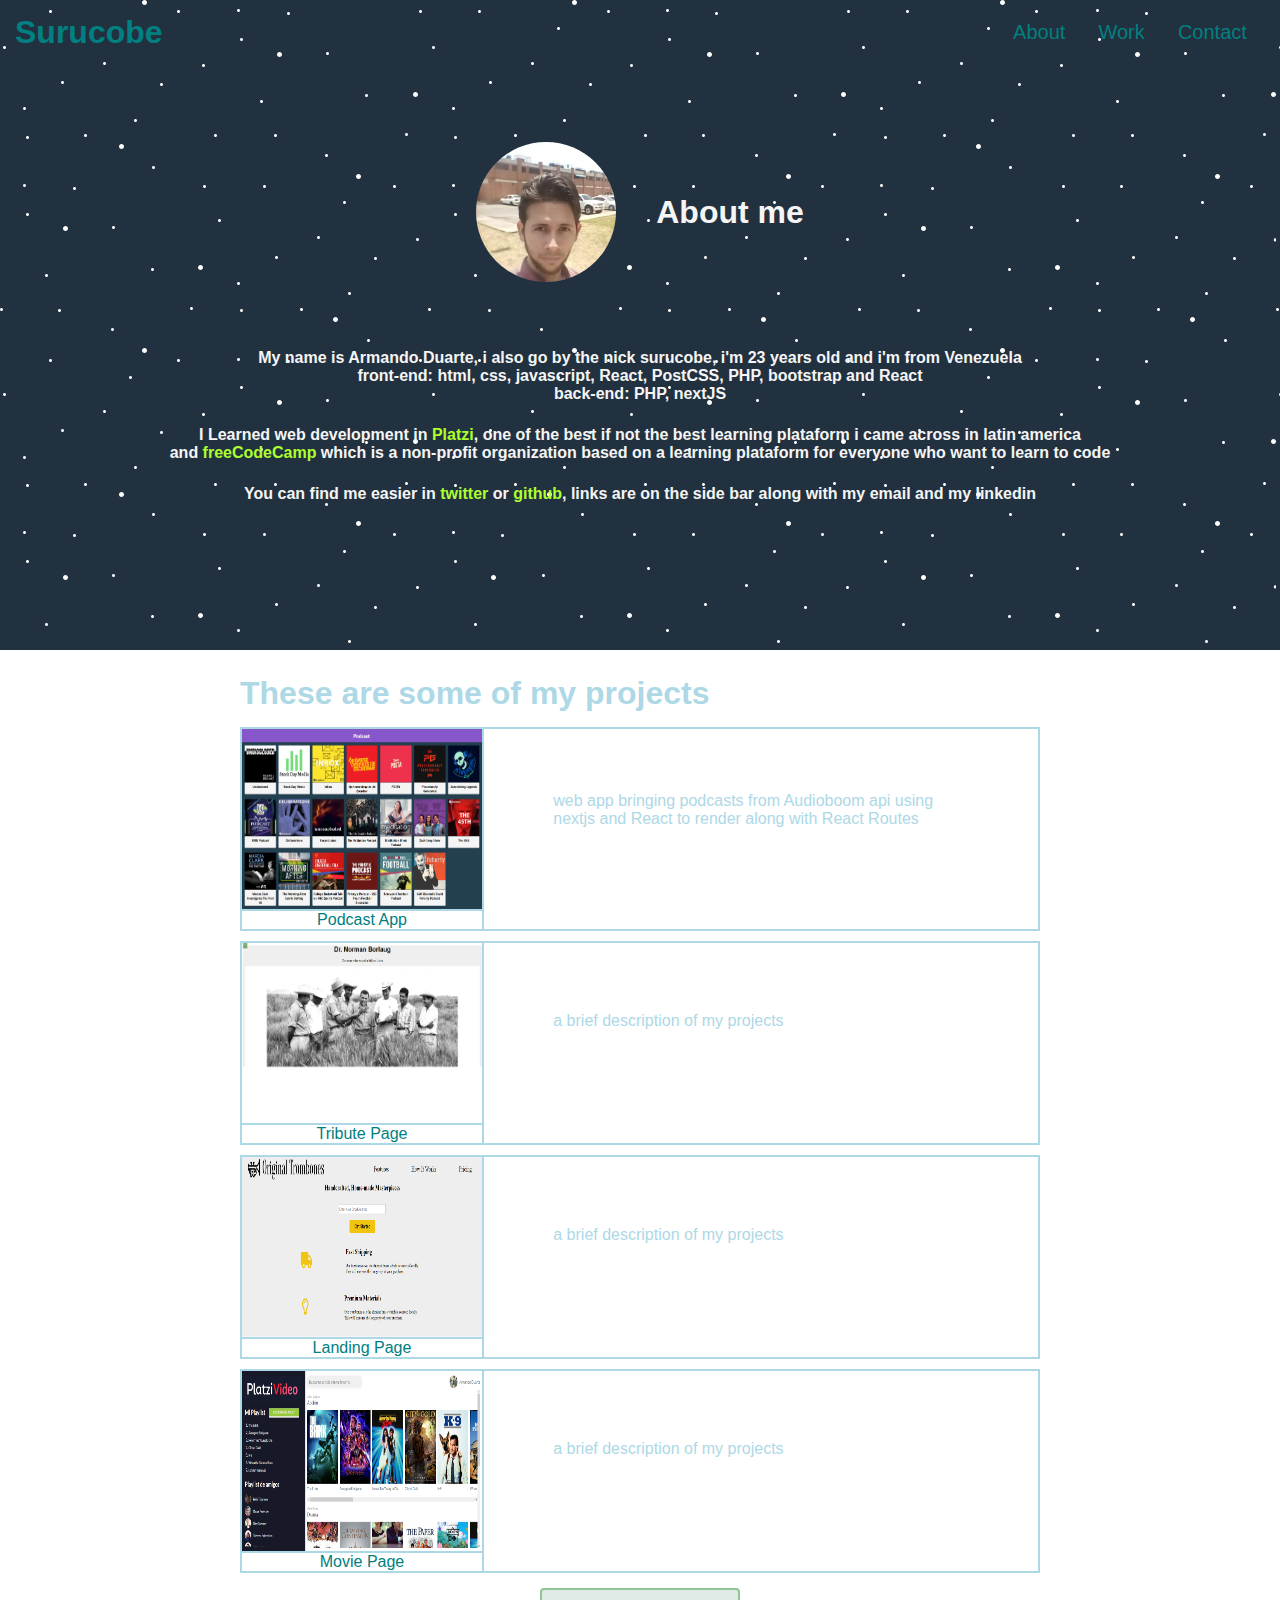
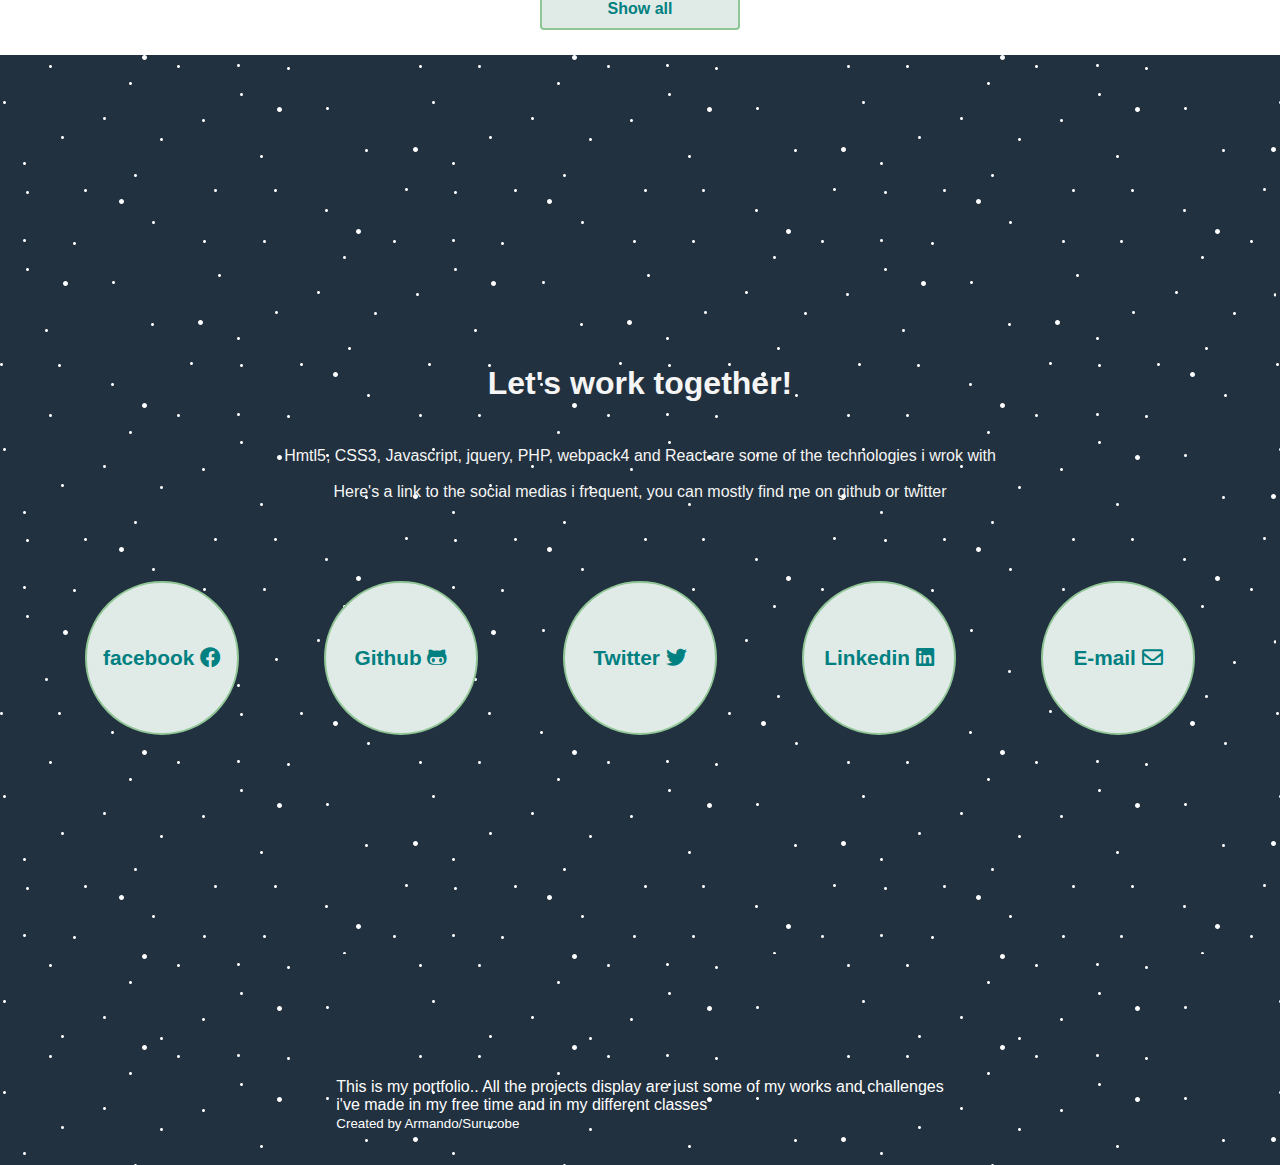
==== commit b4444b07: "added a clock!" ====
--- a/portfolio/index.html
+++ b/portfolio/index.html
@@ -1,92 +1,108 @@
 <!DOCTYPE html>
 <html lang="en">
-<head>
-  <meta charset="UTF-8">
-  <link rel="icon" href="./images/pc.png">
-  <meta name="viewport" content="width=device-width, initial-scale=1.0">
-  <title>Surucobe Portfolio</title>
-  <link rel="stylesheet" href="https://cdnjs.cloudflare.com/ajax/libs/font-awesome/5.11.2/css/all.min.css">
-  <link rel="stylesheet" href="portfolio.css">
-</head>
-<body>
-  <nav class="navbar">
-    <h1 id="logo">
-      <a href="https://github.com/Surucobe" target="_blanc">
-        Surucobe
-      </a>
-    </h1>
-    <ul>
-      <a href="#welcome-section">
-        <li>About</li>
-      </a>
-      <a href="#projects">
-        <li>Work</li>
-      </a>
-      <a href="#profile">
-        <li>Contact</li>
-      </a>
-    </ul>
-  </nav>
-  <section id="welcome-section" class="uno">
-    <!-- At this point i just wanna use javascript -->
-    <div class="welcome-wrapper-div" id="welcome">
-    </div>
-  </section>
-  <section id="projects" class="dos">
-    <div class="gallery-container">
-      <h1>These are some of my projects</h1>
-      <div class="project-gallery" id="gallery">
-        <!-- Projects -->
+  <head>
+    <meta charset="UTF-8" />
+    <link rel="icon" href="./images/pc.png" />
+    <meta name="viewport" content="width=device-width, initial-scale=1.0" />
+    <title>Surucobe Portfolio</title>
+    <link
+      rel="stylesheet"
+      href="https://cdnjs.cloudflare.com/ajax/libs/font-awesome/5.11.2/css/all.min.css"
+    />
+    <link rel="stylesheet" href="portfolio.css" />
+  </head>
+  <body>
+    <nav class="navbar">
+      <h1 id="logo">
+        <a href="https://github.com/Surucobe" target="_blanc">
+          Surucobe
+        </a>
+      </h1>
+      <ul>
+        <a href="#welcome-section">
+          <li>About</li>
+        </a>
+        <a href="#projects">
+          <li>Work</li>
+        </a>
+        <a href="#profile">
+          <li>Contact</li>
+        </a>
+      </ul>
+    </nav>
+    <section id="welcome-section" class="uno">
+      <!-- At this point i just wanna use javascript -->
+      <div class="welcome-wrapper-div" id="welcome"></div>
+    </section>
+    <section id="projects" class="dos">
+      <div class="gallery-container">
+        <h1>These are some of my projects</h1>
+        <div class="project-gallery" id="gallery">
+          <!-- Projects -->
+        </div>
+        <div class="button-container">
+          <button class="button">
+            <a href="https://codepen.io/dashboard/" target="_blank">
+              Show all
+            </a>
+          </button>
+        </div>
       </div>
-      <div class="button-container">
-        <button class="button">
-          <a href="https://codepen.io/dashboard/" target="_blank">
-            Show all
+    </section>
+    <section id="profile" class="tres">
+      <div class="absolute-container">
+        <div class="tres-info">
+          <h1>Let's work together!</h1>
+          <p>
+            Hmtl5, CSS3, Javascript, jquery, PHP, webpack4 and React are some of
+            the technologies i wrok with<br /><br />
+            Here's a link to the social medias i frequent, you can mostly find
+            me on github or twitter
+          </p>
+        </div>
+        <div class="media_container">
+          <a
+            class="circle"
+            href="https://www.facebook.com/armando.duarte.1401"
+            target="_blank"
+          >
+            facebook
+            <i class="fab fa-facebook"></i>
           </a>
-        </button>
+          <a class="circle" href="https://github.com" target="_blank">
+            Github
+            <i class="fab fa-github-alt"></i>
+          </a>
+          <a class="circle" href="https://twitter.com/Surucobe" target="_blank">
+            Twitter
+            <i class="fab fa-twitter"></i>
+          </a>
+          <a
+            class="circle"
+            href="https://www.linkedin.com/in/armando-duarte-140338160/"
+            target="_blank"
+          >
+            Linkedin
+            <i class="fab fa-linkedin"></i>
+          </a>
+          <a class="circle" href="" target="_blank">
+            E-mail
+            <i class="far fa-envelope"></i>
+          </a>
+        </div>
       </div>
-    </div>
-  </section>
-  <section id="profile" class="tres">
-    <div class="absolute-container">
-      <div class="tres-info">
-        <h1>Let's work together!</h1>
-        <p>
-          Hmtl5, CSS3, Javascript, jquery, PHP, webpack4 and React are some of the technologies i wrok with<br><br>
-          Here's a link to the social medias i frequent, you can mostly find me on github or twitter
-        </p>
-      </div>
-      <div class="media_container">
-        <a class="circle" href="https://www.facebook.com/armando.duarte.1401" target="_blank">
-          facebook
-          <i class="fab fa-facebook"></i>
-        </a>
-        <a class="circle" href="https://github.com" target="_blank">
-        Github
-        <i class="fab fa-github-alt"></i>
-        </a>
-        <a class="circle" href="https://twitter.com/Surucobe" target="_blank">
-        Twitter
-        <i class="fab fa-twitter"></i>
-        </a>
-        <a class="circle" href="https://www.linkedin.com/in/armando-duarte-140338160/" target="_blank">
-        Linkedin
-        <i class="fab fa-linkedin"></i>
-        </a>
-        <a class="circle" href="" target="_blank">
-          E-mail
-          <i class="far fa-envelope"></i>
-        </a>
-      </div>
-    </div>
-  </section>
-  <footer class="foot">
-    <p>This is my portfolio.. All the projects display are just some of my works and challenges<br>
-      i've made in my free time and in my different classes<br>
-      <small>Created by Armando/Surucobe</small></p>
-  </footer>
-</body>
-<script type="module" src="./index.js"></script>
+    </section>
+    <footer class="foot">
+      <p>
+        This is my portfolio.. All the projects display are just some of my
+        works and challenges<br />
+        i've made in my free time and in my different classes<br />
+        <small>Created by Armando/Surucobe</small>
+      </p>
+    </footer>
+    <div class="digital-clock" id="clock"></div>
+  </body>
+  <script type="module" src="./index.js"></script>
 </html>
 <!-- <div class="tech-list">
     <ul>
@@ -98,4 +114,4 @@
       <li>JQuery</li>
       <li>Webpack</li>
     </ul>
-  </div> -->+  </div> -->
--- a/portfolio/portfolio.css
+++ b/portfolio/portfolio.css
@@ -1,173 +1,174 @@
-body{
-  font-family: 'Open Sans', sans-serif;
-}
-*{
+body {
+  font-family: "Open Sans", sans-serif;
+}
+* {
   margin: 0;
   padding: 0;
   scroll-behavior: smooth;
 }
 
-.absolute-container{
+.absolute-container {
   height: auto;
 }
 
-.uno{
-  background-color: #22313F;
-  background-image: url('./images/stars.svg');
-  font-family: 'Open Sans', sans-serif;
+.uno {
+  background-color: #22313f;
+  background-image: url("./images/stars.svg");
+  font-family: "Open Sans", sans-serif;
   height: 650px;
   display: grid;
   align-items: center;
   color: whitesmoke;
 }
-.uno p{
+.uno p {
   margin: 5px;
   font-weight: bold;
 }
-.uno a{
+.uno a {
   text-decoration: none;
   color: greenyellow;
 }
-.welcome-section_div{
+.welcome-section_div {
   text-align: left;
   display: flex;
   align-items: center;
   justify-content: center;
 }
-.welcome-wrapper-div{
+.welcome-wrapper-div {
   height: 75%;
 }
-.welcome-wrapper{
+.welcome-wrapper {
   height: 100%;
   display: flex;
   flex-direction: column;
   justify-content: space-evenly;
   text-align: center;
 }
-.profile{
+.profile {
   width: 140px;
   height: 140px;
   border-radius: 50%;
   margin-right: 40px;
   object-fit: cover;
 }
-.welcome-section_div h1{
-  color: whitesmoke;
-}
-
-.dos{
+.welcome-section_div h1 {
+  color: whitesmoke;
+}
+
+.dos {
   height: auto;
-  color: 	#ADD8E6;
-  display: flex;
-  justify-content: center;
-}
-.dos a{
-  text-decoration: none;
-  color: #008080;
-}
-.project-gallery{
+  color: #add8e6;
+  display: flex;
+  justify-content: center;
+}
+.dos a {
+  text-decoration: none;
+  color: #008080;
+}
+.project-gallery {
   height: auto;
   display: grid;
   grid-row-gap: 10px;
 }
-.project-description{
+.project-description {
   width: 100%;
   display: flex;
   justify-content: space-evenly;
   align-items: center;
 }
-.project-description_wrapper{
+.project-description_wrapper {
   height: 75%;
   width: 75%;
   display: flex;
   flex-direction: column;
   justify-content: space-evenly;
 }
-.project-description-techs{
-  display: flex;
-  justify-content: center;
-}
-.project-description-techs li{
+.project-description-techs {
+  display: flex;
+  justify-content: center;
+}
+.project-description-techs li {
   list-style: none;
   border: 2px solid #000;
-  background-color: #22313F;
+  background-color: #22313f;
   width: 3.5em;
   border-radius: 5px;
   margin: 0 10px;
   text-align: center;
 }
-.gallery-container{
+.gallery-container {
   width: 800px;
   display: grid;
   grid-row-gap: 15px;
   margin: 25px 0;
 }
-.button-container{
-  display: flex;
-  justify-content: center;
-}
-.button{
+.button-container {
+  display: flex;
+  justify-content: center;
+}
+.button {
   width: 200px;
   height: 42px;
   font-size: 1em;
   border-radius: 4px;
-  border: 2px solid #90C695;
+  border: 2px solid #90c695;
   background: #e0ebe8;
   color: #008080;
   cursor: pointer;
   display: block;
   font-weight: bold;
 }
-.project-tile{
+.project-tile {
   border: 2px solid lightblue;
   display: flex;
   overflow: hidden;
 }
-.project-pic{
+.project-pic {
   width: 240px;
   height: 180px;
   border-bottom: 2px solid lightblue;
   border-right: 2px solid lightblue;
 }
-.p-title{
+.p-title {
   text-align: center;
   width: 240px;
   border-right: 2px solid lightblue;
 }
-.project-link{
+.project-link {
   display: flex;
   flex-direction: column;
 }
 
-.tres{
+.tres {
   min-height: 110vh;
-  background-color: #22313F;
+  background-color: #22313f;
+  background-image: url("./images/stars.svg");
   color: whitesmoke;
   text-align: center;
   display: grid;
   align-items: center;
   grid-template-columns: 1fr;
 }
-.tres a:hover{
+.tres a:hover {
   color: yellowgreen;
 }
 
-.tres-info{
+.tres-info {
   display: grid;
   align-items: center;
   grid-row-gap: 45px;
 }
-.media_container{
+.media_container {
   margin-top: 80px;
   display: flex;
   justify-content: space-evenly;
   align-items: center;
 }
 
-.navbar{
-  position:fixed;
-  background-color: #22313F;
-  background-image: url('./images/stars.svg');
+.navbar {
+  position: fixed;
+  background-color: #22313f;
+  background-image: url("./images/stars.svg");
   display: flex;
   opacity: 0.8;
   justify-content: space-between;
@@ -178,15 +179,15 @@
   left: 0;
   font-size: 16px;
 }
-.navbar:hover{
+.navbar:hover {
   opacity: 1;
   transition-duration: 1s;
 }
-.navbar h1{
+.navbar h1 {
   color: #008080;
   margin-left: 15px;
 }
-.navbar ul{
+.navbar ul {
   list-style: none;
   display: flex;
   justify-self: flex-end;
@@ -194,7 +195,7 @@
   width: 300px;
   font-size: 20px;
 }
-.navbar a{
+.navbar a {
   color: #008080;
   text-decoration: none;
 }
@@ -202,8 +203,8 @@
 .uno a:hover {
   color: yellow;
 }
-.circle{
-  border: 2px solid #90C695;
+.circle {
+  border: 2px solid #90c695;
   border-radius: 50%;
   width: 150px;
   height: 150px;
@@ -215,54 +216,62 @@
   text-decoration: none;
   position: relative;
 }
-.circle:hover{
+.circle:hover {
   transform: scale(1.1);
   transition: 0.09s;
 }
-.circle:active{
+.circle:active {
   transform: scale(0.8);
   transition: 0.09s;
 }
 
-.foot{
+.foot {
   display: flex;
   align-items: center;
   justify-content: center;
   height: 120px;
   color: white;
-  background: #22313F;
-  background-image: url('./images/stars.svg');
-}
-/* .project-pic{
-  width: 100%;
-  height: 80%;
-} */
-/* .p-title{
-  font-weight: bold;
-  padding: 5px;
-  color: #008080;
-} */
-
-@media screen and (max-width: 1023px){
-
-}
-
-@media screen and (max-width: 767px){
-
-}
-
-@media screen and (max-width: 480px){
-  .dos{
+  background: #22313f;
+  background-image: url("./images/stars.svg");
+}
+
+.digital-clock {
+  display: flex;
+  justify-content: center;
+  align-items: center;
+  position: fixed;
+  vertical-align: middle;
+  left: 18px;
+  bottom: 8px;
+  font-size: 2em;
+  border-radius: 8px;
+  background-color: rgba(000, 000, 000, 0.8);
+}
+.clock-time {
+  display: flex;
+  justify-content: space-evenly;
+  align-items: center;
+  width: 3em;
+  color: whitesmoke;
+}
+
+@media screen and (max-width: 1023px) {
+}
+
+@media screen and (max-width: 767px) {
+}
+
+@media screen and (max-width: 480px) {
+  .dos {
     height: auto;
   }
-  .project-gallery{
+  .project-gallery {
     grid-row-gap: 15px;
   }
-  .media_container{
+  .media_container {
     flex-wrap: wrap;
   }
 }
 
-@media screen and (max-width: 320px){
-
-}+@media screen and (max-width: 320px) {
+}
